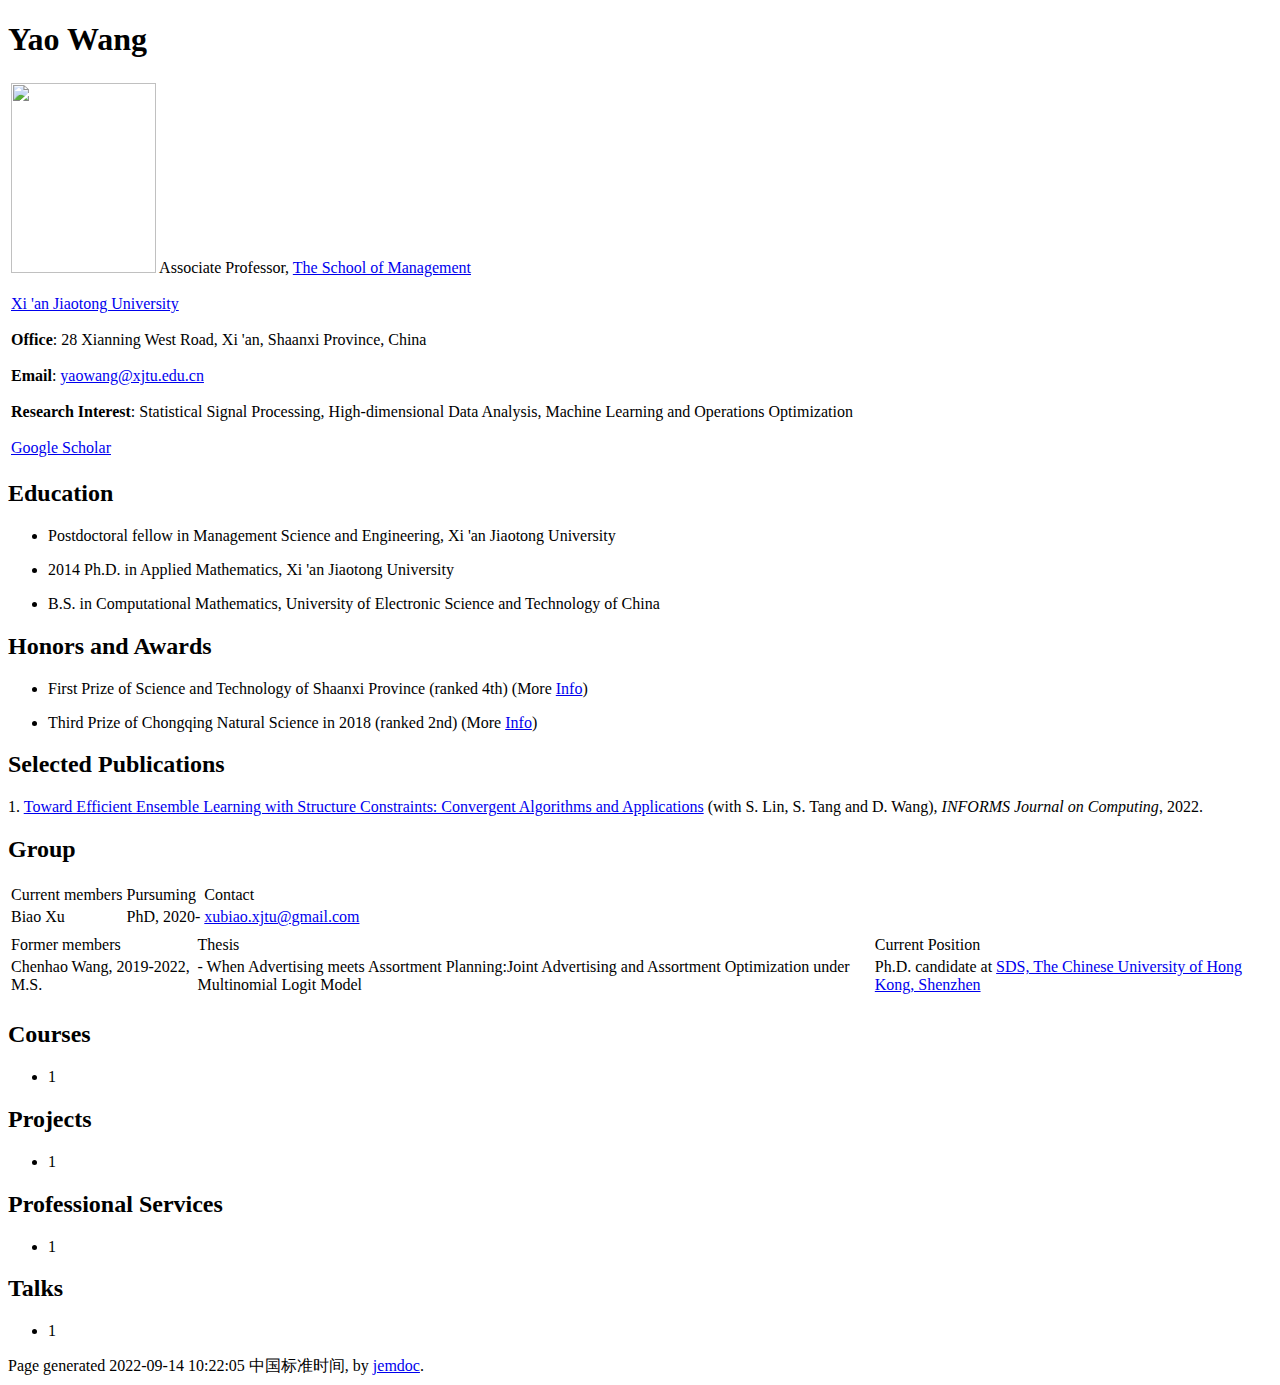
==== index.html @ 284b299f "Rename YW.html to index.html" ====
<!DOCTYPE html PUBLIC "-//W3C//DTD XHTML 1.1//EN"
  "http://www.w3.org/TR/xhtml11/DTD/xhtml11.dtd">
<html xmlns="http://www.w3.org/1999/xhtml" xml:lang="en">
<head>
<meta name="generator" content="jemdoc, see http://jemdoc.jaboc.net/" />
<meta http-equiv="Content-Type" content="text/html;charset=utf-8" />
<link rel="stylesheet" href="jemdoc.css" type="text/css" />
<title>Yao Wang</title>
</head>
<body>
<div id="layout-content">
<div id="toptitle">
<h1>Yao Wang</h1>
</div>
<table id="TABLE_Introduce">
<tr class="r1"><td class="c1"><img class="float padright10px" src="images/WY.jpg" width='145' height='190'></img>
Associate Professor, <a href="https://som.xjtu.edu.cn/">The School of Management</a> <br /><br />
<a href="http://www.xjtu.edu.cn/">Xi 'an Jiaotong University</a> <br /><br />
<b>Office</b>: 28 Xianning West Road, Xi 'an, Shaanxi Province, China <br /><br />
<b>Email</b>: <a href="mailto:yaowang@xjtu.edu.cn">yaowang@xjtu.edu.cn</a> <br /><br />
<b>Research Interest</b>: Statistical Signal Processing, High-dimensional Data Analysis,  Machine Learning and Operations Optimization <br /><br />
<a href="https://scholar.google.com.hk/citations?user=_aLM_uYAAAAJ&amp;hl=zh-CN">Google Scholar</a>
</td></tr></table>
<h2>Education</h2>
<ul>
<li><p>Postdoctoral fellow in Management Science and Engineering, Xi 'an Jiaotong University</p>
</li>
<li><p>2014 Ph.D. in Applied Mathematics, Xi 'an Jiaotong University</p>
</li>
<li><p>B.S. in Computational Mathematics, University of Electronic Science and Technology of China</p>
</li>
</ul>
<h2>Honors and Awards</h2>
<ul>
<li><p>First Prize of Science and Technology of Shaanxi Province (ranked 4th)
(More <a href="http://www.shaanxi.gov.cn/zfxxgk/fdzdgknr/zcwj/szfwj/szf/201904/t20190403_1668412.html">Info</a>)</p>
</li>
<li><p>Third Prize of Chongqing Natural Science in 2018 (ranked 2nd)
(More <a href="http://www.cq.gov.cn/zwgk/zfxxgkml/zfgb/2019/d15q/202101/t20210128_8839032.html">Info</a>)</p>
</li>
</ul>
<h2>Selected Publications</h2>
<p>1. <a href="https://pubsonline.informs.org/doi/abs/10.1287/ijoc.2022.1224">Toward Efficient Ensemble Learning with Structure Constraints:
Convergent Algorithms and Applications</a> (with S. Lin, S. Tang and D. Wang),
<i>INFORMS Journal on Computing</i>, 2022.</p>
<h2>Group</h2>
<table id="TABLE_MEMBERS">
<tr class="r1"><td class="c1">Current members </td><td class="c2"> Pursuming </td><td class="c3"> Contact </td></tr>
<tr class="r2"><td class="c1">Biao Xu </td><td class="c2"> PhD, 2020- </td><td class="c3"><a href="mailto:xubiao.xjtu@gmail.com">xubiao.xjtu@gmail.com</a></td></tr>
<tr class="r4"><td class="c1">
</td></tr></table>
<table id="TABLE_MEMBERS">
<tr class="r1"><td class="c1">Former members </td><td class="c2"> Thesis </td><td class="c3"> Current Position </td></tr>
<tr class="r2"><td class="c1">Chenhao Wang,    2019-2022, M.S. </td><td class="c2"> - When Advertising meets Assortment Planning:Joint Advertising and Assortment Optimization under Multinomial Logit Model </td><td class="c2">Ph.D. candidate at <a href="https://sds.cuhk.edu.cn/">SDS, The Chinese University of Hong Kong, Shenzhen</a></td></tr>
<tr class="r5"><td class="c1">
</td></tr></table>
<h2>Courses</h2>
<ul>
<li><p>1</p>
</li>
</ul>
<h2>Projects</h2>
<ul>
<li><p>1</p>
</li>
</ul>
<h2>Professional Services</h2>
<ul>
<li><p>1</p>
</li>
</ul>
<h2>Talks</h2>
<ul>
<li><p>1</p>
</li>
</ul>
<div id="footer">
<div id="footer-text">
Page generated 2022-09-14 10:22:05 中国标准时间, by <a href="http://jemdoc.jaboc.net/">jemdoc</a>.
</div>
</div>
</div>
</body>
</html>
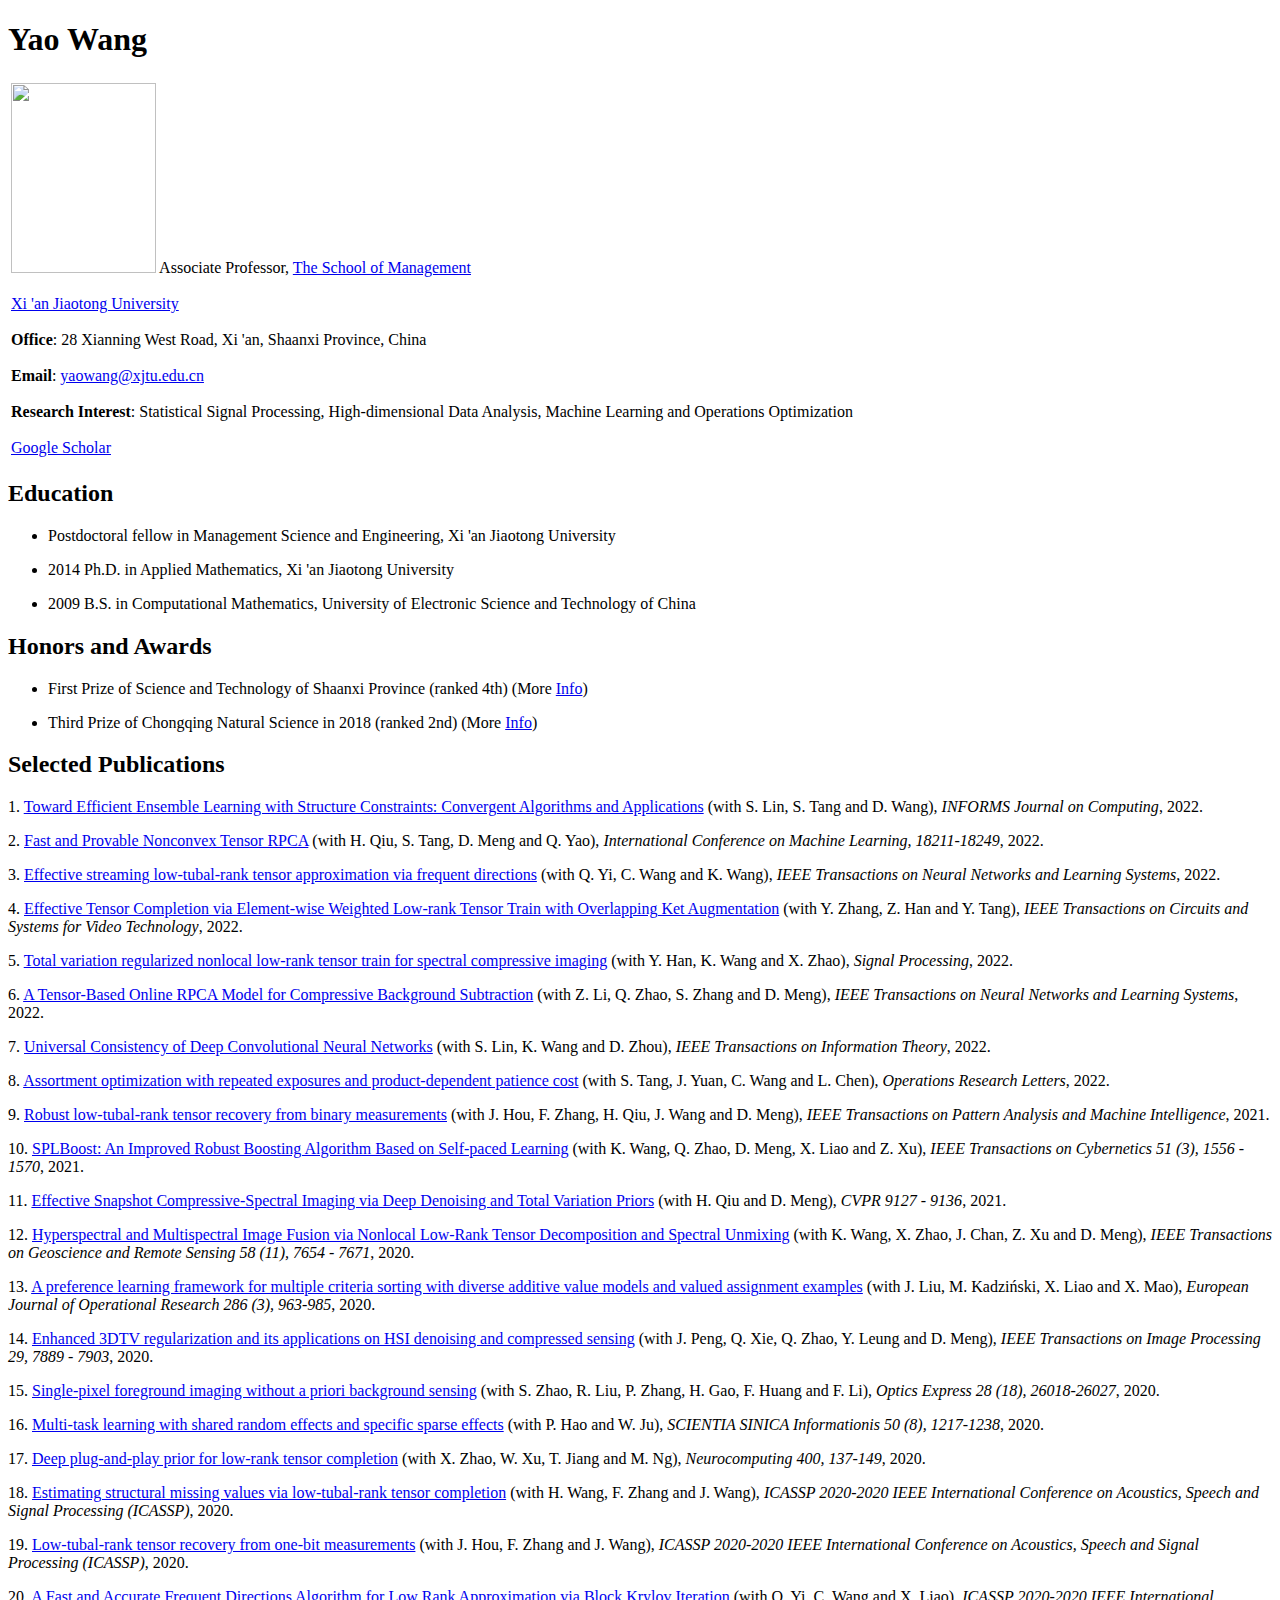
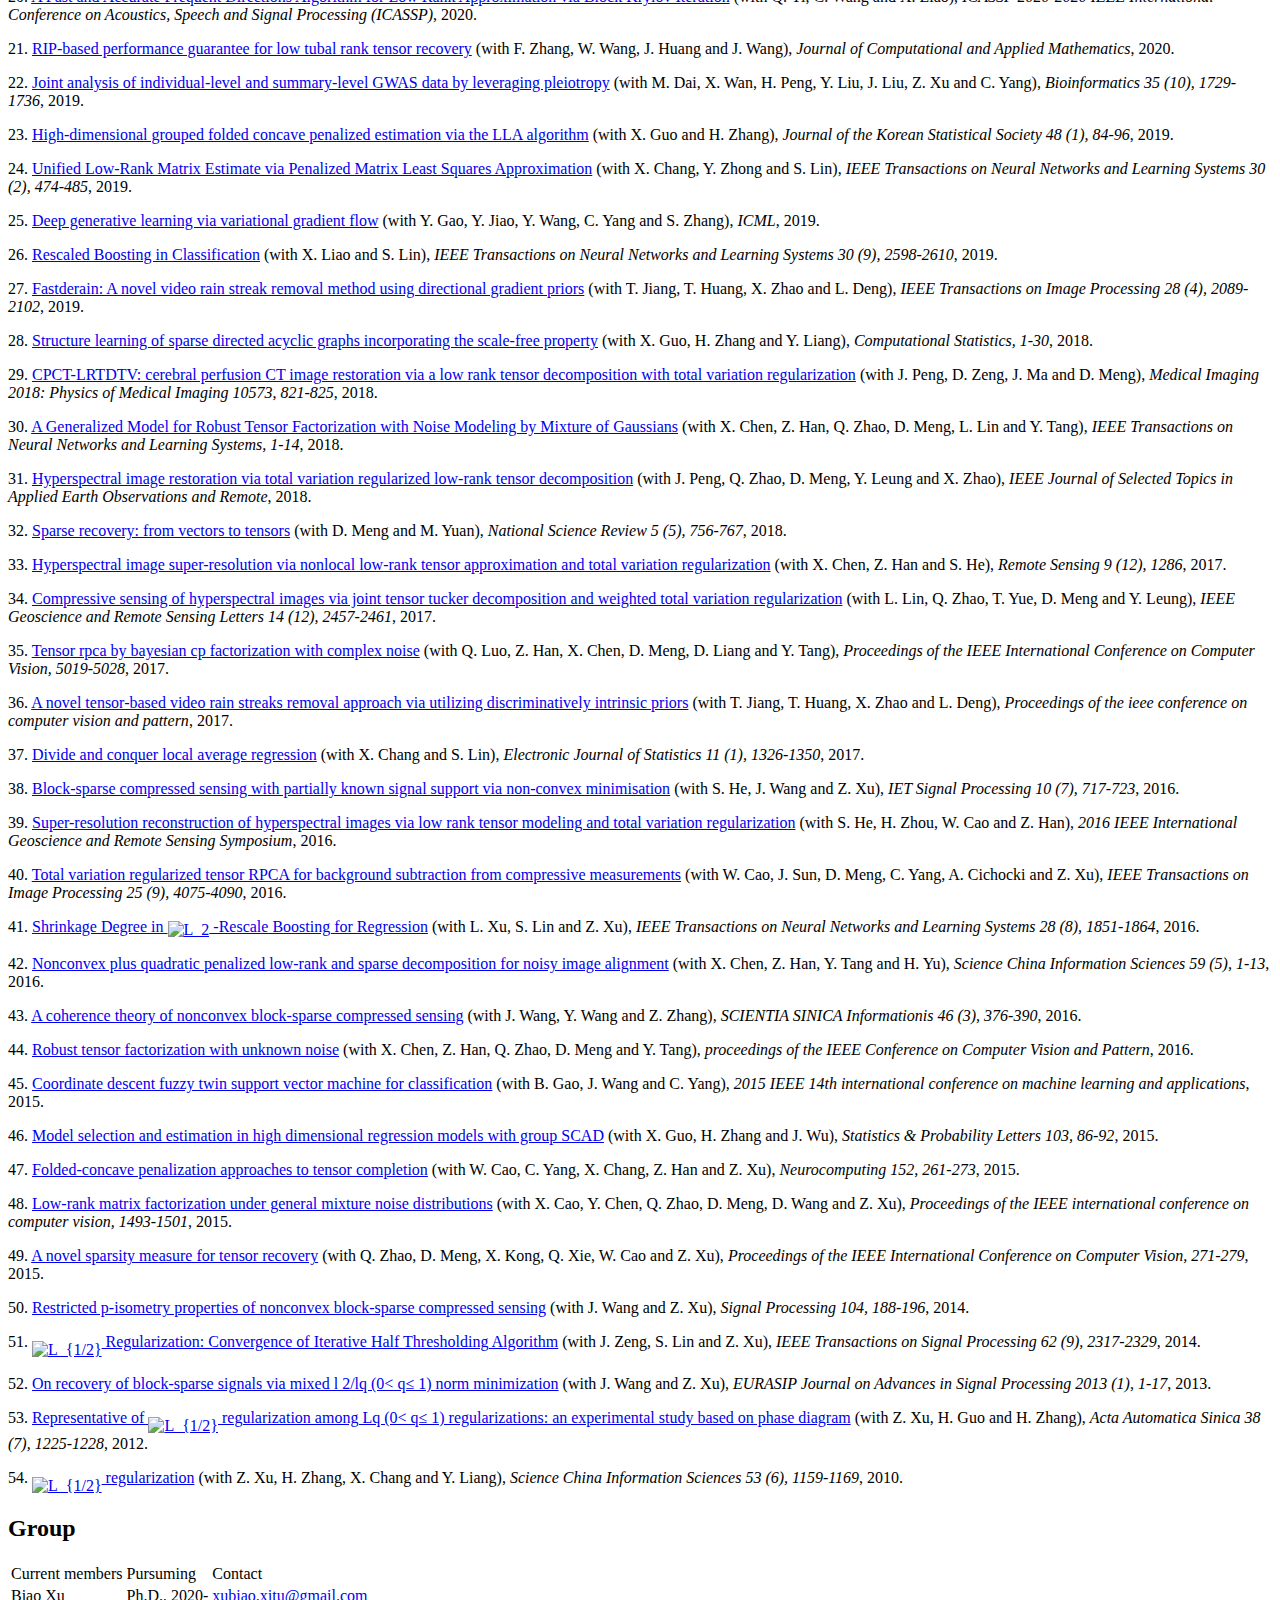
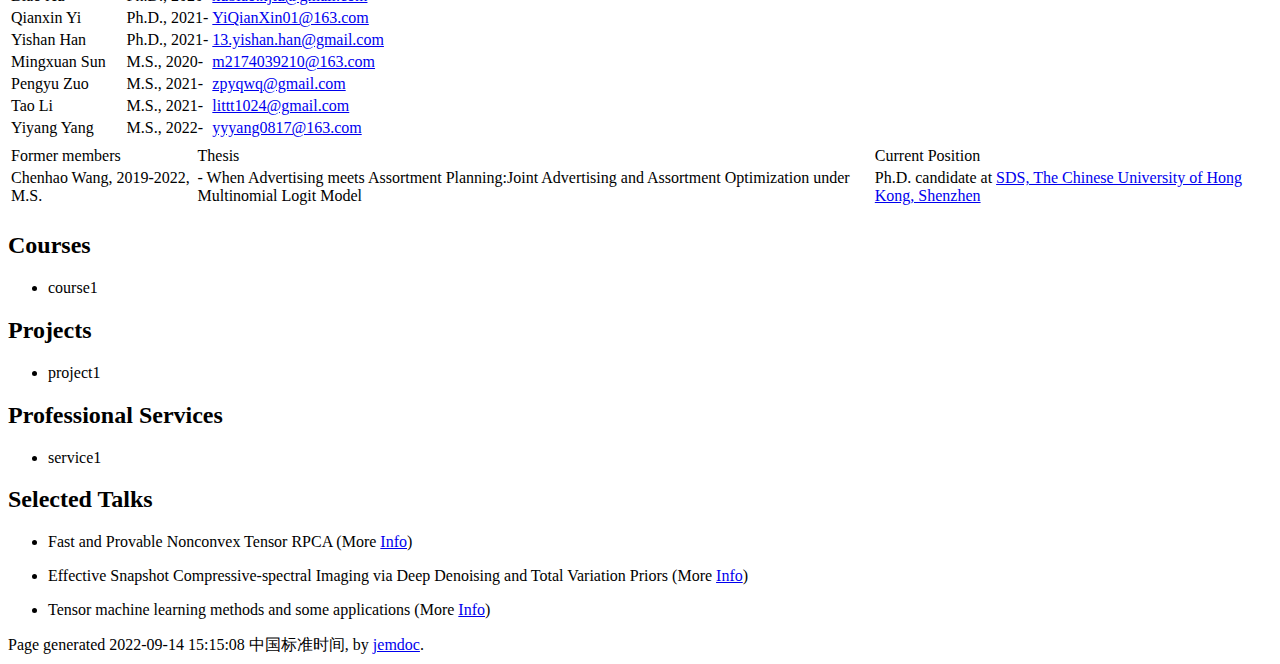
==== commit da7ae7c7: "Add files via upload" ====
--- a/index.html
+++ b/index.html
@@ -27,7 +27,7 @@
 </li>
 <li><p>2014 Ph.D. in Applied Mathematics, Xi 'an Jiaotong University</p>
 </li>
-<li><p>B.S. in Computational Mathematics, University of Electronic Science and Technology of China</p>
+<li><p>2009 B.S. in Computational Mathematics, University of Electronic Science and Technology of China</p>
 </li>
 </ul>
 <h2>Honors and Awards</h2>
@@ -43,11 +43,97 @@
 <p>1. <a href="https://pubsonline.informs.org/doi/abs/10.1287/ijoc.2022.1224">Toward Efficient Ensemble Learning with Structure Constraints:
 Convergent Algorithms and Applications</a> (with S. Lin, S. Tang and D. Wang),
 <i>INFORMS Journal on Computing</i>, 2022.</p>
+<p>2. <a href="https://proceedings.mlr.press/v162/qiu22d/qiu22d.pdf">Fast and Provable Nonconvex Tensor RPCA</a>
+(with H. Qiu, S. Tang, D. Meng and Q. Yao),
+<i>International Conference on Machine Learning, 18211-18249</i>, 2022.</p>
+<p>3. <a href="https://ieeexplore.ieee.org/abstract/document/9796147">Effective streaming low-tubal-rank tensor approximation via frequent directions</a>
+(with Q. Yi, C. Wang and K. Wang),
+<i>IEEE Transactions on Neural Networks and Learning Systems</i>, 2022.</p>
+<p>4. <a href="https://ieeexplore.ieee.org/abstract/document/9791317">Effective Tensor Completion via Element-wise Weighted
+Low-rank Tensor Train with Overlapping Ket Augmentation</a>
+(with Y. Zhang, Z. Han and Y. Tang),
+<i>IEEE Transactions on Circuits and Systems for Video Technology</i>, 2022.</p>
+<p>5. <a href="https://www.sciencedirect.com/science/article/abs/pii/S0165168422000111">Total variation regularized nonlocal low-rank tensor train
+for spectral compressive imaging</a>
+(with Y. Han, K. Wang and X. Zhao),
+<i>Signal Processing</i>, 2022.</p>
+<p>6. <a href="https://ieeexplore.ieee.org/abstract/document/9772051">A Tensor-Based Online RPCA Model for Compressive Background Subtraction</a>
+(with Z. Li, Q. Zhao, S. Zhang and D. Meng),
+<i>IEEE Transactions on Neural Networks and Learning Systems</i>, 2022.</p>
+<p>7. <a href="https://ieeexplore.ieee.org/abstract/document/9714287">Universal Consistency of Deep Convolutional Neural Networks</a>
+(with S. Lin, K. Wang and D. Zhou),
+<i>IEEE Transactions on Information Theory</i>, 2022.</p>
+<p>8. <a href="https://www.sciencedirect.com/science/article/abs/pii/S0167637721001607">Assortment optimization with repeated exposures
+and product-dependent patience cost</a>
+(with S. Tang, J. Yuan, C. Wang and L. Chen),
+<i>Operations Research Letters</i>, 2022.</p>
+<p>9. <a href="https://scholar.google.com.hk/citations?view_op=view_citation&amp;hl=zh-CN&amp;user=_aLM_uYAAAAJ&amp;sortby=pubdate&amp;citation_for_view=_aLM_uYAAAAJ:NyGDZy8z5eUC">Robust low-tubal-rank tensor recovery from binary measurements</a>
+(with J. Hou, F. Zhang, H. Qiu, J. Wang and D. Meng),
+<i>IEEE Transactions on Pattern Analysis and Machine Intelligence</i>, 2021.</p>
+<p>10. <a href="https://scholar.google.com.hk/citations?view_op=view_citation&amp;hl=zh-CN&amp;user=_aLM_uYAAAAJ&amp;sortby=pubdate&amp;citation_for_view=_aLM_uYAAAAJ:QYdC8u9Cj1oC">SPLBoost: An Improved Robust Boosting Algorithm Based on Self-paced Learning</a>
+(with K. Wang, Q. Zhao, D. Meng, X. Liao and Z. Xu),
+<i>IEEE Transactions on Cybernetics 51 (3), 1556 - 1570</i>, 2021.</p>
+<p>11. <a href="https://scholar.google.com.hk/citations?view_op=view_citation&amp;hl=zh-CN&amp;user=_aLM_uYAAAAJ&amp;sortby=pubdate&amp;citation_for_view=_aLM_uYAAAAJ:uDGL6kOW6j0C">Effective Snapshot Compressive-Spectral Imaging via Deep Denoising and Total Variation Priors</a>
+(with  H. Qiu and D. Meng),
+<i>CVPR 9127 - 9136</i>, 2021.</p>
+<p>12. <a href="https://scholar.google.com.hk/citations?view_op=view_citation&amp;hl=zh-CN&amp;user=_aLM_uYAAAAJ&amp;sortby=pubdate&amp;citation_for_view=_aLM_uYAAAAJ:0CzhzZyukY4C">Hyperspectral and Multispectral Image Fusion via Nonlocal Low-Rank Tensor Decomposition and Spectral Unmixing</a> (with K. Wang, X. Zhao, J. Chan, Z. Xu and D. Meng), <i>IEEE Transactions on Geoscience and Remote Sensing 58 (11), 7654 - 7671</i>, 2020.</p>
+<p>13. <a href="https://scholar.google.com.hk/citations?view_op=view_citation&amp;hl=zh-CN&amp;user=_aLM_uYAAAAJ&amp;sortby=pubdate&amp;citation_for_view=_aLM_uYAAAAJ:nVrZBo8bIpAC">A preference learning framework for multiple criteria sorting with diverse additive value models and valued assignment examples</a> (with J. Liu, M. Kadziński, X. Liao and X. Mao), <i>European Journal of Operational Research 286 (3), 963-985</i>, 2020.</p>
+<p>14. <a href="https://scholar.google.com.hk/citations?view_op=view_citation&amp;hl=zh-CN&amp;user=_aLM_uYAAAAJ&amp;cstart=20&amp;pagesize=80&amp;sortby=pubdate&amp;citation_for_view=_aLM_uYAAAAJ:a3BOlSfXSfwC">Enhanced 3DTV regularization and its applications on HSI denoising and compressed sensing</a> (with J. Peng, Q. Xie, Q. Zhao, Y. Leung and D. Meng), <i>IEEE Transactions on Image Processing 29, 7889 - 7903</i>, 2020.</p>
+<p>15. <a href="https://scholar.google.com.hk/citations?view_op=view_citation&amp;hl=zh-CN&amp;user=_aLM_uYAAAAJ&amp;cstart=20&amp;pagesize=80&amp;sortby=pubdate&amp;citation_for_view=_aLM_uYAAAAJ:2tRrZ1ZAMYUC">Single-pixel foreground imaging without a priori background sensing</a> (with S. Zhao, R. Liu, P. Zhang, H. Gao, F. Huang and F. Li), <i>Optics Express 28 (18), 26018-26027</i>, 2020.</p>
+<p>16. <a href="https://scholar.google.com.hk/citations?view_op=view_citation&amp;hl=zh-CN&amp;user=_aLM_uYAAAAJ&amp;cstart=20&amp;pagesize=80&amp;sortby=pubdate&amp;citation_for_view=_aLM_uYAAAAJ:sJsF-0ZLhtgC">Multi-task learning with shared random effects and specific sparse effects</a> (with P. Hao and  W. Ju), <i>SCIENTIA SINICA Informationis 50 (8), 1217-1238</i>, 2020.</p>
+<p>17. <a href="https://scholar.google.com.hk/citations?view_op=view_citation&amp;hl=zh-CN&amp;user=_aLM_uYAAAAJ&amp;cstart=20&amp;pagesize=80&amp;sortby=pubdate&amp;citation_for_view=_aLM_uYAAAAJ:8xutWZnSdmoC">Deep plug-and-play prior for low-rank tensor completion</a> (with X. Zhao, W. Xu, T. Jiang and M. Ng), <i>Neurocomputing 400, 137-149</i>, 2020.</p>
+<p>18. <a href="https://scholar.google.com.hk/citations?view_op=view_citation&amp;hl=zh-CN&amp;user=_aLM_uYAAAAJ&amp;cstart=20&amp;pagesize=80&amp;sortby=pubdate&amp;citation_for_view=_aLM_uYAAAAJ:1lhNe0rCu4AC">Estimating structural missing values via low-tubal-rank tensor completion</a> (with H. Wang, F. Zhang and J. Wang), <i>ICASSP 2020-2020 IEEE International Conference on Acoustics, Speech and Signal Processing (ICASSP)</i>, 2020.</p>
+<p>19. <a href="https://scholar.google.com.hk/citations?view_op=view_citation&amp;hl=zh-CN&amp;user=_aLM_uYAAAAJ&amp;cstart=20&amp;pagesize=80&amp;sortby=pubdate&amp;citation_for_view=_aLM_uYAAAAJ:Bg7qf7VwUHIC">Low-tubal-rank tensor recovery from one-bit measurements</a> (with J. Hou, F. Zhang and J. Wang), <i>ICASSP 2020-2020 IEEE International Conference on Acoustics, Speech and Signal Processing (ICASSP)</i>, 2020.</p>
+<p>20. <a href="https://scholar.google.com.hk/citations?view_op=view_citation&amp;hl=zh-CN&amp;user=_aLM_uYAAAAJ&amp;cstart=20&amp;pagesize=80&amp;sortby=pubdate&amp;citation_for_view=_aLM_uYAAAAJ:BJbdYPG6LGMC">A Fast and Accurate Frequent Directions Algorithm for Low Rank Approximation via Block Krylov Iteration</a> (with Q. Yi, C. Wang and X. Liao), <i>ICASSP 2020-2020 IEEE International Conference on Acoustics, Speech and Signal Processing (ICASSP)</i>, 2020.</p>
+<p>21. <a href="https://scholar.google.com.hk/citations?view_op=view_citation&amp;hl=zh-CN&amp;user=_aLM_uYAAAAJ&amp;cstart=20&amp;pagesize=80&amp;sortby=pubdate&amp;citation_for_view=_aLM_uYAAAAJ:Ehil0879vHcC">RIP-based performance guarantee for low tubal rank tensor recovery</a> (with F. Zhang, W. Wang, J. Huang and J. Wang), <i>Journal of Computational and Applied Mathematics</i>, 2020.</p>
+<p>22. <a href="https://scholar.google.com.hk/citations?view_op=view_citation&amp;hl=zh-CN&amp;user=_aLM_uYAAAAJ&amp;cstart=20&amp;pagesize=80&amp;sortby=pubdate&amp;citation_for_view=_aLM_uYAAAAJ:r_AWSJRzSzQC">Joint analysis of individual-level and summary-level GWAS data by leveraging pleiotropy</a> (with M. Dai, X. Wan, H. Peng, Y. Liu, J. Liu, Z. Xu and C. Yang), <i>Bioinformatics 35 (10), 1729-1736</i>, 2019.</p>
+<p>23. <a href="https://scholar.google.com.hk/citations?view_op=view_citation&amp;hl=zh-CN&amp;user=_aLM_uYAAAAJ&amp;cstart=20&amp;pagesize=80&amp;sortby=pubdate&amp;citation_for_view=_aLM_uYAAAAJ:F9fV5C73w3QC">High-dimensional grouped folded concave penalized estimation via the LLA algorithm</a> (with X. Guo and H. Zhang), <i>Journal of the Korean Statistical Society 48 (1), 84-96</i>, 2019.</p>
+<p>24. <a href="https://scholar.google.com.hk/citations?view_op=view_citation&amp;hl=zh-CN&amp;user=_aLM_uYAAAAJ&amp;cstart=20&amp;pagesize=80&amp;sortby=pubdate&amp;citation_for_view=_aLM_uYAAAAJ:yqoGN6RLRZoC">Unified Low-Rank Matrix Estimate via Penalized Matrix Least Squares Approximation</a> (with X. Chang, Y. Zhong and S. Lin), <i>IEEE Transactions on Neural Networks and Learning Systems 30 (2), 474-485</i>, 2019.</p>
+<p>25. <a href="https://scholar.google.com.hk/citations?view_op=view_citation&amp;hl=zh-CN&amp;user=_aLM_uYAAAAJ&amp;cstart=20&amp;pagesize=80&amp;sortby=pubdate&amp;citation_for_view=_aLM_uYAAAAJ:AHdEip9mkN0C">Deep generative learning via variational gradient flow</a> (with Y. Gao, Y. Jiao, Y. Wang, C. Yang and S. Zhang), <i>ICML</i>, 2019.</p>
+<p>26. <a href="https://scholar.google.com.hk/citations?view_op=view_citation&amp;hl=zh-CN&amp;user=_aLM_uYAAAAJ&amp;cstart=20&amp;pagesize=80&amp;sortby=pubdate&amp;citation_for_view=_aLM_uYAAAAJ:P7Ujq4OLJYoC">Rescaled Boosting in Classification</a> (with X. Liao and S. Lin), <i>IEEE Transactions on Neural Networks and Learning Systems 30 (9), 2598-2610</i>, 2019.</p>
+<p>27. <a href="https://scholar.google.com.hk/citations?view_op=view_citation&amp;hl=zh-CN&amp;user=_aLM_uYAAAAJ&amp;cstart=20&amp;pagesize=80&amp;sortby=pubdate&amp;citation_for_view=_aLM_uYAAAAJ:KbBQZpvPDL4C">Fastderain: A novel video rain streak removal method using directional gradient priors</a> (with T. Jiang, T. Huang, X. Zhao and L. Deng), <i>IEEE Transactions on Image Processing 28 (4), 2089-2102</i>, 2019.</p>
+<p>28. <a href="https://scholar.google.com.hk/citations?view_op=view_citation&amp;hl=zh-CN&amp;user=_aLM_uYAAAAJ&amp;cstart=20&amp;pagesize=80&amp;sortby=pubdate&amp;citation_for_view=_aLM_uYAAAAJ:OP4eGU-M3BUC">Structure learning of sparse directed acyclic graphs incorporating the scale-free property</a> (with X. Guo, H. Zhang and Y. Liang), <i>Computational Statistics, 1-30</i>, 2018.</p>
+<p>29. <a href="https://scholar.google.com.hk/citations?view_op=view_citation&amp;hl=zh-CN&amp;user=_aLM_uYAAAAJ&amp;cstart=20&amp;pagesize=80&amp;sortby=pubdate&amp;citation_for_view=_aLM_uYAAAAJ:yMeIxYmEMEAC">CPCT-LRTDTV: cerebral perfusion CT image restoration via a low rank tensor decomposition with total variation regularization</a> (with J. Peng, D. Zeng, J. Ma and D. Meng), <i>Medical Imaging 2018: Physics of Medical Imaging 10573, 821-825</i>, 2018.</p>
+<p>30. <a href="https://scholar.google.com.hk/citations?view_op=view_citation&amp;hl=zh-CN&amp;user=_aLM_uYAAAAJ&amp;cstart=20&amp;pagesize=80&amp;sortby=pubdate&amp;citation_for_view=_aLM_uYAAAAJ:fFSKOagxvKUC">A Generalized Model for Robust Tensor Factorization with Noise Modeling by Mixture of Gaussians</a> (with X. Chen, Z. Han, Q. Zhao, D. Meng, L. Lin and Y. Tang), <i>IEEE Transactions on Neural Networks and Learning Systems, 1-14</i>, 2018.</p>
+<p>31. <a href="https://scholar.google.com.hk/citations?view_op=view_citation&amp;hl=zh-CN&amp;user=_aLM_uYAAAAJ&amp;cstart=20&amp;pagesize=80&amp;sortby=pubdate&amp;citation_for_view=_aLM_uYAAAAJ:HeT0ZceujKMC">Hyperspectral image restoration via total variation regularized low-rank tensor decomposition</a> (with J. Peng, Q. Zhao, D. Meng, Y. Leung and X. Zhao), <i>IEEE Journal of Selected Topics in Applied Earth Observations and Remote</i>, 2018.</p>
+<p>32. <a href="https://scholar.google.com.hk/citations?view_op=view_citation&amp;hl=zh-CN&amp;user=_aLM_uYAAAAJ&amp;cstart=20&amp;pagesize=80&amp;sortby=pubdate&amp;citation_for_view=_aLM_uYAAAAJ:HIFyuExEbWQC">Sparse recovery: from vectors to tensors</a> (with D. Meng and M. Yuan), <i>National Science Review 5 (5), 756-767</i>, 2018.</p>
+<p>33. <a href="https://scholar.google.com.hk/citations?view_op=view_citation&amp;hl=zh-CN&amp;user=_aLM_uYAAAAJ&amp;cstart=20&amp;pagesize=80&amp;sortby=pubdate&amp;citation_for_view=_aLM_uYAAAAJ:ODE9OILHJdcC">Hyperspectral image super-resolution via nonlocal low-rank tensor approximation and total variation regularization</a> (with X. Chen, Z. Han and S. He), <i>Remote Sensing 9 (12), 1286</i>, 2017.</p>
+<p>34. <a href="https://scholar.google.com.hk/citations?view_op=view_citation&amp;hl=zh-CN&amp;user=_aLM_uYAAAAJ&amp;cstart=20&amp;pagesize=80&amp;sortby=pubdate&amp;citation_for_view=_aLM_uYAAAAJ:bKqednn6t2AC">Compressive sensing of hyperspectral images via joint tensor tucker decomposition and weighted total variation regularization</a> (with L. Lin, Q. Zhao, T. Yue, D. Meng and Y. Leung), <i>IEEE Geoscience and Remote Sensing Letters 14 (12), 2457-2461</i>, 2017.</p>
+<p>35. <a href="https://scholar.google.com.hk/citations?view_op=view_citation&amp;hl=zh-CN&amp;user=_aLM_uYAAAAJ&amp;cstart=20&amp;pagesize=80&amp;sortby=pubdate&amp;citation_for_view=_aLM_uYAAAAJ:HtS1dXgVpQUC">Tensor rpca by bayesian cp factorization with complex noise</a> (with Q. Luo, Z. Han, X. Chen, D. Meng, D. Liang and Y. Tang), <i>Proceedings of the IEEE International Conference on Computer Vision, 5019-5028</i>, 2017.</p>
+<p>36. <a href="https://scholar.google.com.hk/citations?view_op=view_citation&amp;hl=zh-CN&amp;user=_aLM_uYAAAAJ&amp;cstart=20&amp;pagesize=80&amp;sortby=pubdate&amp;citation_for_view=_aLM_uYAAAAJ:mNrWkgRL2YcC">A novel tensor-based video rain streaks removal approach via utilizing discriminatively intrinsic priors</a> (with T. Jiang, T. Huang, X. Zhao and L. Deng), <i>Proceedings of the ieee conference on computer vision and pattern</i>, 2017.</p>
+<p>37. <a href="https://scholar.google.com.hk/citations?view_op=view_citation&amp;hl=zh-CN&amp;user=_aLM_uYAAAAJ&amp;cstart=20&amp;pagesize=80&amp;sortby=pubdate&amp;citation_for_view=_aLM_uYAAAAJ:OTTXONDVkokC">Divide and conquer local average regression</a> (with X. Chang and S. Lin), <i>Electronic Journal of Statistics 11 (1), 1326-1350</i>, 2017.</p>
+<p>38. <a href="https://scholar.google.com.hk/citations?view_op=view_citation&amp;hl=zh-CN&amp;user=_aLM_uYAAAAJ&amp;cstart=20&amp;pagesize=80&amp;sortby=pubdate&amp;citation_for_view=_aLM_uYAAAAJ:WJVC3Jt7v1AC">Block‐sparse compressed sensing with partially known signal support via non‐convex minimisation</a> (with S. He, J. Wang and Z. Xu), <i>IET Signal Processing 10 (7), 717-723</i>, 2016.</p>
+<p>39. <a href="https://scholar.google.com.hk/citations?view_op=view_citation&amp;hl=zh-CN&amp;user=_aLM_uYAAAAJ&amp;cstart=20&amp;pagesize=80&amp;sortby=pubdate&amp;citation_for_view=_aLM_uYAAAAJ:DUooU5lO8OsC">Super-resolution reconstruction of hyperspectral images via low rank tensor modeling and total variation regularization</a> (with S. He, H. Zhou, W. Cao and Z. Han), <i>2016 IEEE International Geoscience and Remote Sensing Symposium</i>, 2016.</p>
+<p>40. <a href="https://scholar.google.com.hk/citations?view_op=view_citation&amp;hl=zh-CN&amp;user=_aLM_uYAAAAJ&amp;cstart=20&amp;pagesize=80&amp;sortby=pubdate&amp;citation_for_view=_aLM_uYAAAAJ:sNmaIFBj_lkC">Total variation regularized tensor RPCA for background subtraction from compressive measurements</a> (with W. Cao, J. Sun, D. Meng, C. Yang, A. Cichocki and Z. Xu), <i>IEEE Transactions on Image Processing 25 (9), 4075-4090</i>, 2016.</p>
+<p>41. <a href="https://scholar.google.com.hk/citations?view_op=view_citation&amp;hl=zh-CN&amp;user=_aLM_uYAAAAJ&amp;cstart=20&amp;pagesize=80&amp;sortby=pubdate&amp;citation_for_view=_aLM_uYAAAAJ:3htObqc8RwsC">Shrinkage Degree in <img class="eq" src="eqs/6730268439599474856-130.png" alt="L_2" style="vertical-align: -3px" /> -Rescale Boosting for Regression</a> (with L. Xu, S. Lin and Z. Xu), <i>IEEE Transactions on Neural Networks and Learning Systems 28 (8), 1851-1864</i>, 2016.</p>
+<p>42. <a href="https://scholar.google.com.hk/citations?view_op=view_citation&amp;hl=zh-CN&amp;user=_aLM_uYAAAAJ&amp;cstart=20&amp;pagesize=80&amp;sortby=pubdate&amp;citation_for_view=_aLM_uYAAAAJ:2VqYfGB8ITEC">Nonconvex plus quadratic penalized low-rank and sparse decomposition for noisy image alignment</a> (with X. Chen, Z. Han, Y. Tang and H. Yu), <i>Science China Information Sciences 59 (5), 1-13</i>, 2016.</p>
+<p>43. <a href="https://scholar.google.com.hk/citations?view_op=view_citation&amp;hl=zh-CN&amp;user=_aLM_uYAAAAJ&amp;cstart=20&amp;pagesize=80&amp;sortby=pubdate&amp;citation_for_view=_aLM_uYAAAAJ:_OXeSy2IsFwC">A coherence theory of nonconvex block-sparse compressed sensing</a> (with  J. Wang, Y. Wang and Z. Zhang), <i>SCIENTIA SINICA Informationis 46 (3), 376-390</i>, 2016.</p>
+<p>44. <a href="https://scholar.google.com.hk/citations?view_op=view_citation&amp;hl=zh-CN&amp;user=_aLM_uYAAAAJ&amp;cstart=20&amp;pagesize=80&amp;sortby=pubdate&amp;citation_for_view=_aLM_uYAAAAJ:_5tno0g5mFcC">Robust tensor factorization with unknown noise</a> (with X. Chen, Z. Han,  Q. Zhao, D. Meng and Y. Tang), <i>proceedings of the IEEE Conference on Computer Vision and Pattern</i>, 2016.</p>
+<p>45. <a href="https://scholar.google.com.hk/citations?view_op=view_citation&amp;hl=zh-CN&amp;user=_aLM_uYAAAAJ&amp;cstart=20&amp;pagesize=80&amp;sortby=pubdate&amp;citation_for_view=_aLM_uYAAAAJ:cWzG1nlazyYC">Coordinate descent fuzzy twin support vector machine for classification</a> (with B. Gao, J. Wang and C. Yang), <i>2015 IEEE 14th international conference on machine learning and applications</i>, 2015.</p>
+<p>46. <a href="https://scholar.google.com.hk/citations?view_op=view_citation&amp;hl=zh-CN&amp;user=_aLM_uYAAAAJ&amp;cstart=20&amp;pagesize=80&amp;sortby=pubdate&amp;citation_for_view=_aLM_uYAAAAJ:mlAyqtXpCwEC">Model selection and estimation in high dimensional regression models with group SCAD</a> (with X. Guo, H. Zhang and J. Wu), <i>Statistics &amp; Probability Letters 103, 86-92</i>, 2015.</p>
+<p>47. <a href="https://scholar.google.com.hk/citations?view_op=view_citation&amp;hl=zh-CN&amp;user=_aLM_uYAAAAJ&amp;cstart=20&amp;pagesize=80&amp;sortby=pubdate&amp;citation_for_view=_aLM_uYAAAAJ:XvxMoLDsR5gC">Folded-concave penalization approaches to tensor completion</a> (with W. Cao, C. Yang, X. Chang, Z. Han and Z. Xu), <i>Neurocomputing 152, 261-273</i>, 2015.</p>
+<p>48. <a href="https://scholar.google.com.hk/citations?view_op=view_citation&amp;hl=zh-CN&amp;user=_aLM_uYAAAAJ&amp;cstart=20&amp;pagesize=80&amp;sortby=pubdate&amp;citation_for_view=_aLM_uYAAAAJ:6ZxmRoH8BuwC">Low-rank matrix factorization under general mixture noise distributions</a> (with X. Cao, Y. Chen, Q. Zhao, D. Meng, D. Wang and Z. Xu), <i>Proceedings of the IEEE international conference on computer vision, 1493-1501</i>, 2015.</p>
+<p>49. <a href="https://scholar.google.com.hk/citations?view_op=view_citation&amp;hl=zh-CN&amp;user=_aLM_uYAAAAJ&amp;cstart=20&amp;pagesize=80&amp;sortby=pubdate&amp;citation_for_view=_aLM_uYAAAAJ:umqufdRvDiIC">A novel sparsity measure for tensor recovery</a> (with Q. Zhao, D. Meng, X. Kong, Q. Xie, W. Cao and Z. Xu), <i>Proceedings of the IEEE International Conference on Computer Vision, 271-279</i>, 2015.</p>
+<p>50. <a href="https://scholar.google.com.hk/citations?view_op=view_citation&amp;hl=zh-CN&amp;user=_aLM_uYAAAAJ&amp;cstart=20&amp;pagesize=80&amp;sortby=pubdate&amp;citation_for_view=_aLM_uYAAAAJ:4hFrxpcac9AC">Restricted p-isometry properties of nonconvex block-sparse compressed sensing</a> (with J. Wang and Z. Xu), <i>Signal Processing 104, 188-196</i>, 2014.</p>
+<p>51. <a href="https://scholar.google.com.hk/citations?view_op=view_citation&amp;hl=zh-CN&amp;user=_aLM_uYAAAAJ&amp;cstart=20&amp;pagesize=80&amp;sortby=pubdate&amp;citation_for_view=_aLM_uYAAAAJ:NXb4pA-qfm4C"><img class="eq" src="eqs/3718329215160812686-130.png" alt="L_{1/2}" style="vertical-align: -8px" /> Regularization: Convergence of Iterative Half Thresholding Algorithm</a>
+(with J. Zeng, S. Lin and Z. Xu),
+<i>IEEE Transactions on Signal Processing 62 (9), 2317-2329</i>, 2014.</p>
+<p>52. <a href="https://scholar.google.com.hk/citations?view_op=view_citation&amp;hl=zh-CN&amp;user=_aLM_uYAAAAJ&amp;cstart=20&amp;pagesize=80&amp;sortby=pubdate&amp;citation_for_view=_aLM_uYAAAAJ:a9-T7VOCCH8C">On recovery of block-sparse signals via mixed l 2/lq (0&lt; q≤ 1) norm minimization</a> (with J. Wang and Z. Xu), <i>EURASIP Journal on Advances in Signal Processing 2013 (1), 1-17</i>, 2013.</p>
+<p>53. <a href="https://scholar.google.com.hk/citations?view_op=view_citation&amp;hl=zh-CN&amp;user=_aLM_uYAAAAJ&amp;cstart=20&amp;pagesize=80&amp;sortby=pubdate&amp;citation_for_view=_aLM_uYAAAAJ:6yz0xqPARnAC">Representative of <img class="eq" src="eqs/3718329215160812686-130.png" alt="L_{1/2}" style="vertical-align: -8px" /> regularization among Lq (0&lt; q≤ 1) regularizations: an experimental study based on phase diagram</a> (with Z. Xu, H. Guo and H. Zhang), <i>Acta Automatica Sinica 38 (7), 1225-1228</i>, 2012.</p>
+<p>54. <a href="https://scholar.google.com.hk/citations?view_op=view_citation&amp;hl=zh-CN&amp;user=_aLM_uYAAAAJ&amp;cstart=20&amp;pagesize=80&amp;sortby=pubdate&amp;citation_for_view=_aLM_uYAAAAJ:0izLItjtcgwC"><img class="eq" src="eqs/3718329215160812686-130.png" alt="L_{1/2}" style="vertical-align: -8px" /> regularization</a>
+(with Z. Xu, H. Zhang, X. Chang and Y. Liang),
+<i>Science China Information Sciences 53 (6), 1159-1169</i>, 2010.</p>
 <h2>Group</h2>
 <table id="TABLE_MEMBERS">
 <tr class="r1"><td class="c1">Current members </td><td class="c2"> Pursuming </td><td class="c3"> Contact </td></tr>
-<tr class="r2"><td class="c1">Biao Xu </td><td class="c2"> PhD, 2020- </td><td class="c3"><a href="mailto:xubiao.xjtu@gmail.com">xubiao.xjtu@gmail.com</a></td></tr>
-<tr class="r4"><td class="c1">
+<tr class="r2"><td class="c1">Biao Xu </td><td class="c2"> Ph.D., 2020- </td><td class="c3"><a href="mailto:xubiao.xjtu@gmail.com">xubiao.xjtu@gmail.com</a></td></tr>
+<tr class="r4"><td class="c1">Qianxin Yi </td><td class="c2"> Ph.D., 2021- </td><td class="c3"><a href="mailto:YiQianXin01@163.com">YiQianXin01@163.com</a></td></tr>
+<tr class="r6"><td class="c1">Yishan Han </td><td class="c2"> Ph.D., 2021- </td><td class="c3"><a href="mailto:13.yishan.han@gmail.com">13.yishan.han@gmail.com</a></td></tr>
+<tr class="r8"><td class="c1">Mingxuan Sun </td><td class="c2"> M.S., 2020- </td><td class="c3"><a href="mailto:m2174039210@163.com">m2174039210@163.com</a></td></tr>
+<tr class="r10"><td class="c1">Pengyu Zuo </td><td class="c2"> M.S., 2021- </td><td class="c3"><a href="mailto:zpyqwq@gmail.com">zpyqwq@gmail.com</a></td></tr>
+<tr class="r12"><td class="c1">Tao Li </td><td class="c2"> M.S., 2021- </td><td class="c3"><a href="mailto:littt1024@gmail.com">littt1024@gmail.com</a></td></tr>
+<tr class="r14"><td class="c1">Yiyang Yang </td><td class="c2"> M.S., 2022- </td><td class="c3"><a href="mailto:yyyang0817@163.com">yyyang0817@163.com</a></td></tr>
+<tr class="r16"><td class="c1">
 </td></tr></table>
 <table id="TABLE_MEMBERS">
 <tr class="r1"><td class="c1">Former members </td><td class="c2"> Thesis </td><td class="c3"> Current Position </td></tr>
@@ -56,27 +142,32 @@
 </td></tr></table>
 <h2>Courses</h2>
 <ul>
-<li><p>1</p>
+<li><p>course1</p>
 </li>
 </ul>
 <h2>Projects</h2>
 <ul>
-<li><p>1</p>
+<li><p>project1</p>
 </li>
 </ul>
 <h2>Professional Services</h2>
 <ul>
-<li><p>1</p>
+<li><p>service1</p>
 </li>
 </ul>
-<h2>Talks</h2>
+<h2>Selected Talks</h2>
 <ul>
-<li><p>1</p>
+<li><p>Fast and Provable Nonconvex Tensor RPCA (More <a href="http://aisle.hzau.edu.cn/info/1098/1492.htm">Info</a>)</p>
+</li>
+<li><p>Effective Snapshot Compressive-spectral Imaging via Deep Denoising and Total Variation Priors
+(More <a href="http://tmcc.whu.edu.cn/info/1102/1624.htm">Info</a>)</p>
+</li>
+<li><p>Tensor machine learning methods and some applications (More <a href="http://som.xjtu.edu.cn/info/1056/3818.htm">Info</a>)</p>
 </li>
 </ul>
 <div id="footer">
 <div id="footer-text">
-Page generated 2022-09-14 10:22:05 中国标准时间, by <a href="http://jemdoc.jaboc.net/">jemdoc</a>.
+Page generated 2022-09-14 15:15:08 中国标准时间, by <a href="http://jemdoc.jaboc.net/">jemdoc</a>.
 </div>
 </div>
 </div>
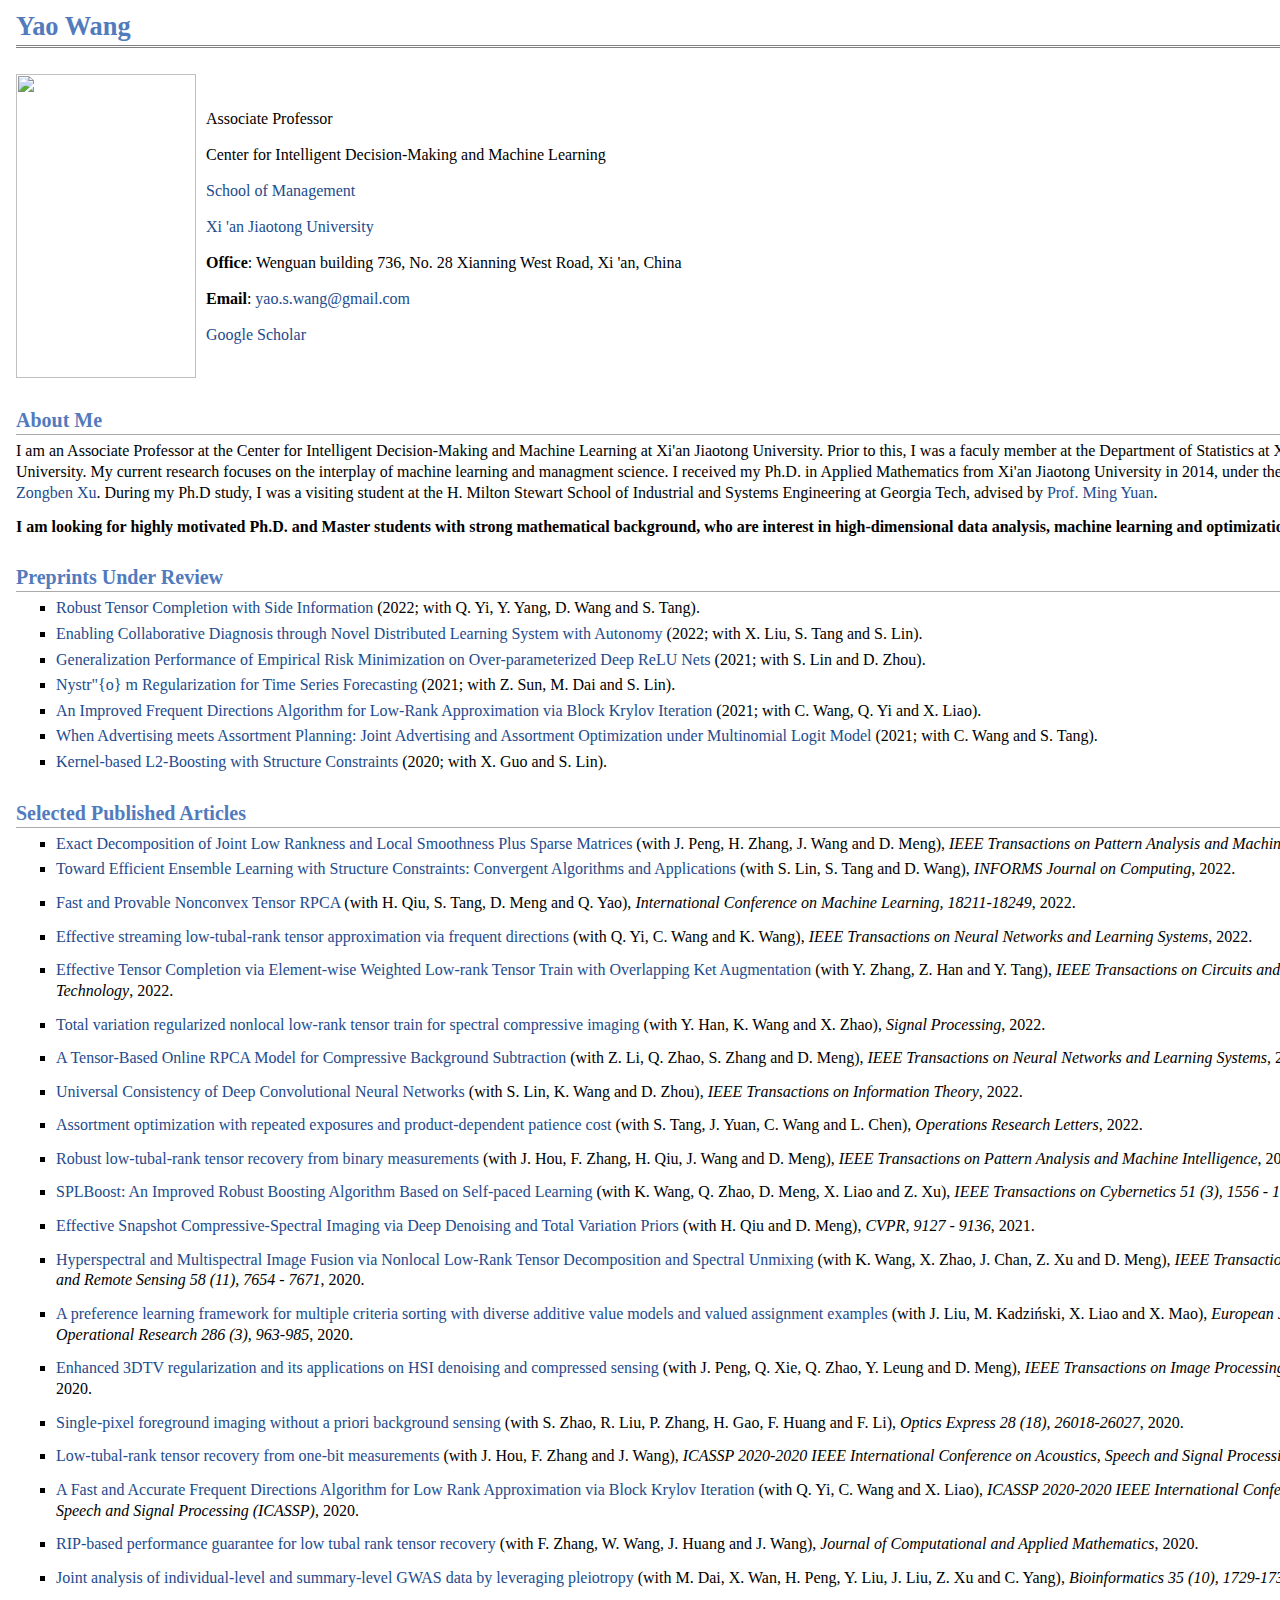
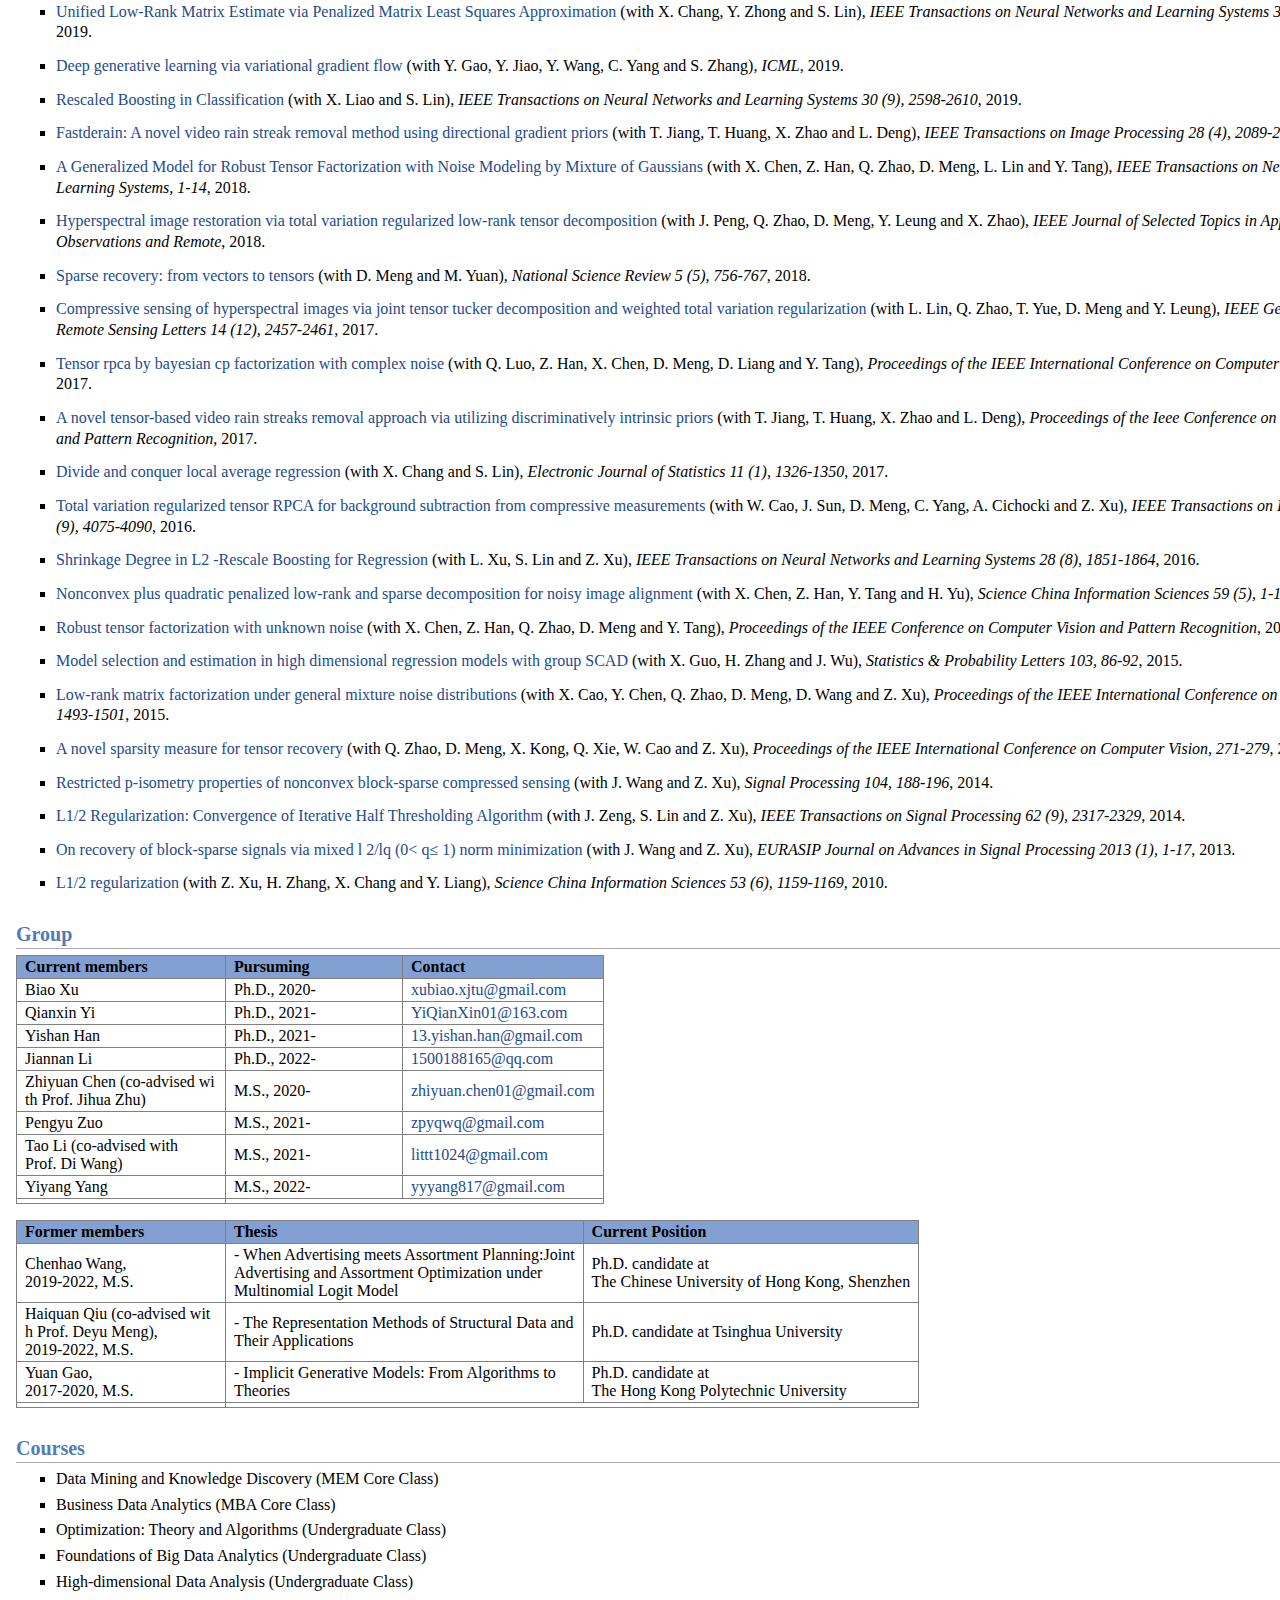
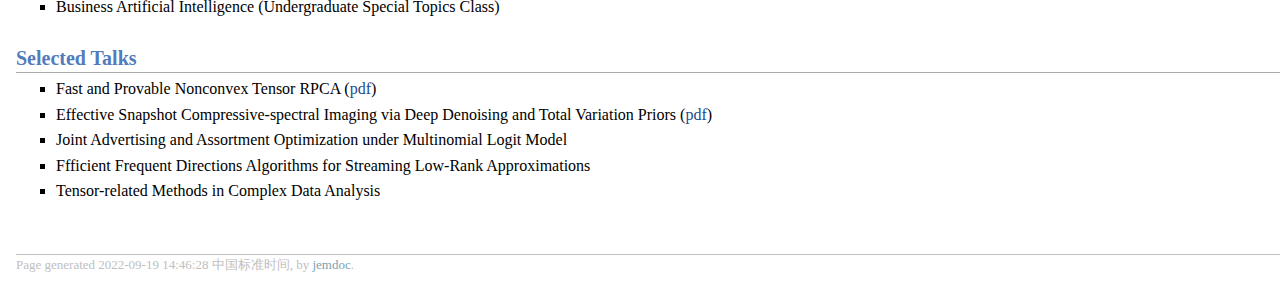
==== commit 75738a1d: "Add files via upload" ====
--- a/index.html
+++ b/index.html
@@ -13,161 +13,296 @@
 <h1>Yao Wang</h1>
 </div>
 <table id="TABLE_Introduce">
-<tr class="r1"><td class="c1"><img class="float padright10px" src="images/WY.jpg" width='145' height='190'></img>
-Associate Professor, <a href="https://som.xjtu.edu.cn/">The School of Management</a> <br /><br />
+<tr class="r1"><td class="c1"><img class="float padright10px" src="images/wy3.png" width='180' height='304'></img><br /><br />
+Associate Professor <br /><br />
+Center for Intelligent Decision-Making and Machine Learning <br /><br />
+<a href="https://som.xjtu.edu.cn/">School of Management</a> <br /><br />
 <a href="http://www.xjtu.edu.cn/">Xi 'an Jiaotong University</a> <br /><br />
-<b>Office</b>: 28 Xianning West Road, Xi 'an, Shaanxi Province, China <br /><br />
-<b>Email</b>: <a href="mailto:yaowang@xjtu.edu.cn">yaowang@xjtu.edu.cn</a> <br /><br />
-<b>Research Interest</b>: Statistical Signal Processing, High-dimensional Data Analysis,  Machine Learning and Operations Optimization <br /><br />
+<b>Office</b>: Wenguan building 736, No. 28 Xianning West Road, Xi 'an, China <br /><br />
+<b>Email</b>: <a href="mailto:yao.s.wang@gmail.com">yao.s.wang@gmail.com</a> <br /><br />
 <a href="https://scholar.google.com.hk/citations?user=_aLM_uYAAAAJ&amp;hl=zh-CN">Google Scholar</a>
 </td></tr></table>
-<h2>Education</h2>
-<ul>
-<li><p>Postdoctoral fellow in Management Science and Engineering, Xi 'an Jiaotong University</p>
-</li>
-<li><p>2014 Ph.D. in Applied Mathematics, Xi 'an Jiaotong University</p>
-</li>
-<li><p>2009 B.S. in Computational Mathematics, University of Electronic Science and Technology of China</p>
-</li>
-</ul>
-<h2>Honors and Awards</h2>
-<ul>
-<li><p>First Prize of Science and Technology of Shaanxi Province (ranked 4th)
-(More <a href="http://www.shaanxi.gov.cn/zfxxgk/fdzdgknr/zcwj/szfwj/szf/201904/t20190403_1668412.html">Info</a>)</p>
-</li>
-<li><p>Third Prize of Chongqing Natural Science in 2018 (ranked 2nd)
-(More <a href="http://www.cq.gov.cn/zwgk/zfxxgkml/zfgb/2019/d15q/202101/t20210128_8839032.html">Info</a>)</p>
-</li>
-</ul>
-<h2>Selected Publications</h2>
-<p>1. <a href="https://pubsonline.informs.org/doi/abs/10.1287/ijoc.2022.1224">Toward Efficient Ensemble Learning with Structure Constraints:
+<h2>About Me</h2>
+<p>I am an Associate Professor at the Center for Intelligent Decision-Making and Machine Learning 
+at Xi'an Jiaotong University. Prior to this, I was a faculy member at the Department of Statistics 
+at Xi'an Jiaotong University.  My current research focuses on the interplay of machine learning 
+and managment science. I received my Ph.D. in Applied Mathematics from Xi'an Jiaotong University in 2014, under the supervision of <a href="https://gr.xjtu.edu.cn/en/web/zbxu">Prof. Zongben Xu</a>. 
+During my Ph.D study, I was a visiting student at the H. Milton Stewart School of Industrial and Systems Engineering at Georgia Tech, advised by <a href="http://www.columbia.edu/~my2550/">Prof. Ming Yuan</a>.</p>
+<p><b>I am looking for highly motivated Ph.D. and Master students with strong mathematical background, who are interest in high-dimensional data analysis, machine learning and optimization.</b></p>
+<h2>Preprints Under Review</h2>
+<ul>
+<li><p><a href="https://papers.ssrn.com/sol3/papers.cfm?abstract_id=4133647">Robust Tensor Completion with Side Information</a>
+(2022; with Q. Yi, Y. Yang, D. Wang and S. Tang).</p>
+</li>
+<li><p><a href="https://papers.ssrn.com/sol3/papers.cfm?abstract_id=4128032">Enabling Collaborative Diagnosis through Novel
+Distributed Learning System with Autonomy</a>
+(2022; with X. Liu, S. Tang  and S. Lin).</p>
+</li>
+<li><p><a href="https://arxiv.org/pdf/2111.14039.pdf">Generalization Performance of Empirical Risk Minimization on Over-parameterized Deep ReLU Nets</a>
+(2021; with S. Lin and D. Zhou).</p>
+</li>
+<li><p><a href="https://arxiv.org/pdf/2111.07109.pdf">Nystr"{o} m Regularization for Time Series Forecasting</a>
+(2021; with Z. Sun, M. Dai and S. Lin).</p>
+</li>
+<li><p><a href="https://arxiv.org/pdf/2109.11703.pdf">An Improved Frequent Directions Algorithm for Low-Rank Approximation via Block Krylov Iteration</a>
+(2021; with C. Wang, Q. Yi and X. Liao).</p>
+</li>
+<li><p><a href="https://papers.ssrn.com/sol3/papers.cfm?abstract_id=3908616">When Advertising meets Assortment Planning: Joint Advertising and Assortment Optimization under Multinomial Logit Model</a>
+(2021; with C. Wang and S. Tang).</p>
+</li>
+<li><p><a href="https://arxiv.org/pdf/2009.07558.pdf">Kernel-based L2-Boosting with Structure Constraints</a>
+(2020; with X. Guo and S. Lin).</p>
+</li>
+</ul>
+<h2>Selected Published Articles</h2>
+<ul>
+<li><p><a href="https://ieeexplore.ieee.org/document/9875963/">Exact Decomposition of Joint Low Rankness and Local Smoothness Plus Sparse Matrices</a> 
+(with J. Peng, H. Zhang, J. Wang and D. Meng), <i>IEEE Transactions on Pattern Analysis and Machine Intelligence</i>,
+2022.</p>
+</li>
+<li><p><a href="https://pubsonline.informs.org/doi/abs/10.1287/ijoc.2022.1224">Toward Efficient Ensemble Learning with Structure Constraints:
 Convergent Algorithms and Applications</a> (with S. Lin, S. Tang and D. Wang),
 <i>INFORMS Journal on Computing</i>, 2022.</p>
-<p>2. <a href="https://proceedings.mlr.press/v162/qiu22d/qiu22d.pdf">Fast and Provable Nonconvex Tensor RPCA</a>
+</li>
+</ul>
+<ul>
+<li><p><a href="https://proceedings.mlr.press/v162/qiu22d/qiu22d.pdf">Fast and Provable Nonconvex Tensor RPCA</a>
 (with H. Qiu, S. Tang, D. Meng and Q. Yao),
 <i>International Conference on Machine Learning, 18211-18249</i>, 2022.</p>
-<p>3. <a href="https://ieeexplore.ieee.org/abstract/document/9796147">Effective streaming low-tubal-rank tensor approximation via frequent directions</a>
+</li>
+</ul>
+<ul>
+<li><p><a href="https://ieeexplore.ieee.org/abstract/document/9796147">Effective streaming low-tubal-rank tensor approximation via frequent directions</a>
 (with Q. Yi, C. Wang and K. Wang),
 <i>IEEE Transactions on Neural Networks and Learning Systems</i>, 2022.</p>
-<p>4. <a href="https://ieeexplore.ieee.org/abstract/document/9791317">Effective Tensor Completion via Element-wise Weighted
+</li>
+</ul>
+<ul>
+<li><p><a href="https://ieeexplore.ieee.org/abstract/document/9791317">Effective Tensor Completion via Element-wise Weighted
 Low-rank Tensor Train with Overlapping Ket Augmentation</a>
 (with Y. Zhang, Z. Han and Y. Tang),
 <i>IEEE Transactions on Circuits and Systems for Video Technology</i>, 2022.</p>
-<p>5. <a href="https://www.sciencedirect.com/science/article/abs/pii/S0165168422000111">Total variation regularized nonlocal low-rank tensor train
+</li>
+</ul>
+<ul>
+<li><p><a href="https://www.sciencedirect.com/science/article/abs/pii/S0165168422000111">Total variation regularized nonlocal low-rank tensor train
 for spectral compressive imaging</a>
 (with Y. Han, K. Wang and X. Zhao),
 <i>Signal Processing</i>, 2022.</p>
-<p>6. <a href="https://ieeexplore.ieee.org/abstract/document/9772051">A Tensor-Based Online RPCA Model for Compressive Background Subtraction</a>
+</li>
+</ul>
+<ul>
+<li><p><a href="https://ieeexplore.ieee.org/abstract/document/9772051">A Tensor-Based Online RPCA Model for Compressive Background Subtraction</a>
 (with Z. Li, Q. Zhao, S. Zhang and D. Meng),
 <i>IEEE Transactions on Neural Networks and Learning Systems</i>, 2022.</p>
-<p>7. <a href="https://ieeexplore.ieee.org/abstract/document/9714287">Universal Consistency of Deep Convolutional Neural Networks</a>
+</li>
+</ul>
+<ul>
+<li><p><a href="https://ieeexplore.ieee.org/abstract/document/9714287">Universal Consistency of Deep Convolutional Neural Networks</a>
 (with S. Lin, K. Wang and D. Zhou),
 <i>IEEE Transactions on Information Theory</i>, 2022.</p>
-<p>8. <a href="https://www.sciencedirect.com/science/article/abs/pii/S0167637721001607">Assortment optimization with repeated exposures
+</li>
+</ul>
+<ul>
+<li><p><a href="https://www.sciencedirect.com/science/article/abs/pii/S0167637721001607">Assortment optimization with repeated exposures
 and product-dependent patience cost</a>
 (with S. Tang, J. Yuan, C. Wang and L. Chen),
 <i>Operations Research Letters</i>, 2022.</p>
-<p>9. <a href="https://scholar.google.com.hk/citations?view_op=view_citation&amp;hl=zh-CN&amp;user=_aLM_uYAAAAJ&amp;sortby=pubdate&amp;citation_for_view=_aLM_uYAAAAJ:NyGDZy8z5eUC">Robust low-tubal-rank tensor recovery from binary measurements</a>
+</li>
+</ul>
+<ul>
+<li><p><a href="https://scholar.google.com.hk/citations?view_op=view_citation&amp;hl=zh-CN&amp;user=_aLM_uYAAAAJ&amp;sortby=pubdate&amp;citation_for_view=_aLM_uYAAAAJ:NyGDZy8z5eUC">Robust low-tubal-rank tensor recovery from binary measurements</a>
 (with J. Hou, F. Zhang, H. Qiu, J. Wang and D. Meng),
 <i>IEEE Transactions on Pattern Analysis and Machine Intelligence</i>, 2021.</p>
-<p>10. <a href="https://scholar.google.com.hk/citations?view_op=view_citation&amp;hl=zh-CN&amp;user=_aLM_uYAAAAJ&amp;sortby=pubdate&amp;citation_for_view=_aLM_uYAAAAJ:QYdC8u9Cj1oC">SPLBoost: An Improved Robust Boosting Algorithm Based on Self-paced Learning</a>
+</li>
+</ul>
+<ul>
+<li><p><a href="https://scholar.google.com.hk/citations?view_op=view_citation&amp;hl=zh-CN&amp;user=_aLM_uYAAAAJ&amp;sortby=pubdate&amp;citation_for_view=_aLM_uYAAAAJ:QYdC8u9Cj1oC">SPLBoost: An Improved Robust Boosting Algorithm Based on Self-paced Learning</a>
 (with K. Wang, Q. Zhao, D. Meng, X. Liao and Z. Xu),
 <i>IEEE Transactions on Cybernetics 51 (3), 1556 - 1570</i>, 2021.</p>
-<p>11. <a href="https://scholar.google.com.hk/citations?view_op=view_citation&amp;hl=zh-CN&amp;user=_aLM_uYAAAAJ&amp;sortby=pubdate&amp;citation_for_view=_aLM_uYAAAAJ:uDGL6kOW6j0C">Effective Snapshot Compressive-Spectral Imaging via Deep Denoising and Total Variation Priors</a>
+</li>
+</ul>
+<ul>
+<li><p><a href="https://scholar.google.com.hk/citations?view_op=view_citation&amp;hl=zh-CN&amp;user=_aLM_uYAAAAJ&amp;sortby=pubdate&amp;citation_for_view=_aLM_uYAAAAJ:uDGL6kOW6j0C">Effective Snapshot Compressive-Spectral Imaging via Deep Denoising and Total Variation Priors</a>
 (with  H. Qiu and D. Meng),
-<i>CVPR 9127 - 9136</i>, 2021.</p>
-<p>12. <a href="https://scholar.google.com.hk/citations?view_op=view_citation&amp;hl=zh-CN&amp;user=_aLM_uYAAAAJ&amp;sortby=pubdate&amp;citation_for_view=_aLM_uYAAAAJ:0CzhzZyukY4C">Hyperspectral and Multispectral Image Fusion via Nonlocal Low-Rank Tensor Decomposition and Spectral Unmixing</a> (with K. Wang, X. Zhao, J. Chan, Z. Xu and D. Meng), <i>IEEE Transactions on Geoscience and Remote Sensing 58 (11), 7654 - 7671</i>, 2020.</p>
-<p>13. <a href="https://scholar.google.com.hk/citations?view_op=view_citation&amp;hl=zh-CN&amp;user=_aLM_uYAAAAJ&amp;sortby=pubdate&amp;citation_for_view=_aLM_uYAAAAJ:nVrZBo8bIpAC">A preference learning framework for multiple criteria sorting with diverse additive value models and valued assignment examples</a> (with J. Liu, M. Kadziński, X. Liao and X. Mao), <i>European Journal of Operational Research 286 (3), 963-985</i>, 2020.</p>
-<p>14. <a href="https://scholar.google.com.hk/citations?view_op=view_citation&amp;hl=zh-CN&amp;user=_aLM_uYAAAAJ&amp;cstart=20&amp;pagesize=80&amp;sortby=pubdate&amp;citation_for_view=_aLM_uYAAAAJ:a3BOlSfXSfwC">Enhanced 3DTV regularization and its applications on HSI denoising and compressed sensing</a> (with J. Peng, Q. Xie, Q. Zhao, Y. Leung and D. Meng), <i>IEEE Transactions on Image Processing 29, 7889 - 7903</i>, 2020.</p>
-<p>15. <a href="https://scholar.google.com.hk/citations?view_op=view_citation&amp;hl=zh-CN&amp;user=_aLM_uYAAAAJ&amp;cstart=20&amp;pagesize=80&amp;sortby=pubdate&amp;citation_for_view=_aLM_uYAAAAJ:2tRrZ1ZAMYUC">Single-pixel foreground imaging without a priori background sensing</a> (with S. Zhao, R. Liu, P. Zhang, H. Gao, F. Huang and F. Li), <i>Optics Express 28 (18), 26018-26027</i>, 2020.</p>
-<p>16. <a href="https://scholar.google.com.hk/citations?view_op=view_citation&amp;hl=zh-CN&amp;user=_aLM_uYAAAAJ&amp;cstart=20&amp;pagesize=80&amp;sortby=pubdate&amp;citation_for_view=_aLM_uYAAAAJ:sJsF-0ZLhtgC">Multi-task learning with shared random effects and specific sparse effects</a> (with P. Hao and  W. Ju), <i>SCIENTIA SINICA Informationis 50 (8), 1217-1238</i>, 2020.</p>
-<p>17. <a href="https://scholar.google.com.hk/citations?view_op=view_citation&amp;hl=zh-CN&amp;user=_aLM_uYAAAAJ&amp;cstart=20&amp;pagesize=80&amp;sortby=pubdate&amp;citation_for_view=_aLM_uYAAAAJ:8xutWZnSdmoC">Deep plug-and-play prior for low-rank tensor completion</a> (with X. Zhao, W. Xu, T. Jiang and M. Ng), <i>Neurocomputing 400, 137-149</i>, 2020.</p>
-<p>18. <a href="https://scholar.google.com.hk/citations?view_op=view_citation&amp;hl=zh-CN&amp;user=_aLM_uYAAAAJ&amp;cstart=20&amp;pagesize=80&amp;sortby=pubdate&amp;citation_for_view=_aLM_uYAAAAJ:1lhNe0rCu4AC">Estimating structural missing values via low-tubal-rank tensor completion</a> (with H. Wang, F. Zhang and J. Wang), <i>ICASSP 2020-2020 IEEE International Conference on Acoustics, Speech and Signal Processing (ICASSP)</i>, 2020.</p>
-<p>19. <a href="https://scholar.google.com.hk/citations?view_op=view_citation&amp;hl=zh-CN&amp;user=_aLM_uYAAAAJ&amp;cstart=20&amp;pagesize=80&amp;sortby=pubdate&amp;citation_for_view=_aLM_uYAAAAJ:Bg7qf7VwUHIC">Low-tubal-rank tensor recovery from one-bit measurements</a> (with J. Hou, F. Zhang and J. Wang), <i>ICASSP 2020-2020 IEEE International Conference on Acoustics, Speech and Signal Processing (ICASSP)</i>, 2020.</p>
-<p>20. <a href="https://scholar.google.com.hk/citations?view_op=view_citation&amp;hl=zh-CN&amp;user=_aLM_uYAAAAJ&amp;cstart=20&amp;pagesize=80&amp;sortby=pubdate&amp;citation_for_view=_aLM_uYAAAAJ:BJbdYPG6LGMC">A Fast and Accurate Frequent Directions Algorithm for Low Rank Approximation via Block Krylov Iteration</a> (with Q. Yi, C. Wang and X. Liao), <i>ICASSP 2020-2020 IEEE International Conference on Acoustics, Speech and Signal Processing (ICASSP)</i>, 2020.</p>
-<p>21. <a href="https://scholar.google.com.hk/citations?view_op=view_citation&amp;hl=zh-CN&amp;user=_aLM_uYAAAAJ&amp;cstart=20&amp;pagesize=80&amp;sortby=pubdate&amp;citation_for_view=_aLM_uYAAAAJ:Ehil0879vHcC">RIP-based performance guarantee for low tubal rank tensor recovery</a> (with F. Zhang, W. Wang, J. Huang and J. Wang), <i>Journal of Computational and Applied Mathematics</i>, 2020.</p>
-<p>22. <a href="https://scholar.google.com.hk/citations?view_op=view_citation&amp;hl=zh-CN&amp;user=_aLM_uYAAAAJ&amp;cstart=20&amp;pagesize=80&amp;sortby=pubdate&amp;citation_for_view=_aLM_uYAAAAJ:r_AWSJRzSzQC">Joint analysis of individual-level and summary-level GWAS data by leveraging pleiotropy</a> (with M. Dai, X. Wan, H. Peng, Y. Liu, J. Liu, Z. Xu and C. Yang), <i>Bioinformatics 35 (10), 1729-1736</i>, 2019.</p>
-<p>23. <a href="https://scholar.google.com.hk/citations?view_op=view_citation&amp;hl=zh-CN&amp;user=_aLM_uYAAAAJ&amp;cstart=20&amp;pagesize=80&amp;sortby=pubdate&amp;citation_for_view=_aLM_uYAAAAJ:F9fV5C73w3QC">High-dimensional grouped folded concave penalized estimation via the LLA algorithm</a> (with X. Guo and H. Zhang), <i>Journal of the Korean Statistical Society 48 (1), 84-96</i>, 2019.</p>
-<p>24. <a href="https://scholar.google.com.hk/citations?view_op=view_citation&amp;hl=zh-CN&amp;user=_aLM_uYAAAAJ&amp;cstart=20&amp;pagesize=80&amp;sortby=pubdate&amp;citation_for_view=_aLM_uYAAAAJ:yqoGN6RLRZoC">Unified Low-Rank Matrix Estimate via Penalized Matrix Least Squares Approximation</a> (with X. Chang, Y. Zhong and S. Lin), <i>IEEE Transactions on Neural Networks and Learning Systems 30 (2), 474-485</i>, 2019.</p>
-<p>25. <a href="https://scholar.google.com.hk/citations?view_op=view_citation&amp;hl=zh-CN&amp;user=_aLM_uYAAAAJ&amp;cstart=20&amp;pagesize=80&amp;sortby=pubdate&amp;citation_for_view=_aLM_uYAAAAJ:AHdEip9mkN0C">Deep generative learning via variational gradient flow</a> (with Y. Gao, Y. Jiao, Y. Wang, C. Yang and S. Zhang), <i>ICML</i>, 2019.</p>
-<p>26. <a href="https://scholar.google.com.hk/citations?view_op=view_citation&amp;hl=zh-CN&amp;user=_aLM_uYAAAAJ&amp;cstart=20&amp;pagesize=80&amp;sortby=pubdate&amp;citation_for_view=_aLM_uYAAAAJ:P7Ujq4OLJYoC">Rescaled Boosting in Classification</a> (with X. Liao and S. Lin), <i>IEEE Transactions on Neural Networks and Learning Systems 30 (9), 2598-2610</i>, 2019.</p>
-<p>27. <a href="https://scholar.google.com.hk/citations?view_op=view_citation&amp;hl=zh-CN&amp;user=_aLM_uYAAAAJ&amp;cstart=20&amp;pagesize=80&amp;sortby=pubdate&amp;citation_for_view=_aLM_uYAAAAJ:KbBQZpvPDL4C">Fastderain: A novel video rain streak removal method using directional gradient priors</a> (with T. Jiang, T. Huang, X. Zhao and L. Deng), <i>IEEE Transactions on Image Processing 28 (4), 2089-2102</i>, 2019.</p>
-<p>28. <a href="https://scholar.google.com.hk/citations?view_op=view_citation&amp;hl=zh-CN&amp;user=_aLM_uYAAAAJ&amp;cstart=20&amp;pagesize=80&amp;sortby=pubdate&amp;citation_for_view=_aLM_uYAAAAJ:OP4eGU-M3BUC">Structure learning of sparse directed acyclic graphs incorporating the scale-free property</a> (with X. Guo, H. Zhang and Y. Liang), <i>Computational Statistics, 1-30</i>, 2018.</p>
-<p>29. <a href="https://scholar.google.com.hk/citations?view_op=view_citation&amp;hl=zh-CN&amp;user=_aLM_uYAAAAJ&amp;cstart=20&amp;pagesize=80&amp;sortby=pubdate&amp;citation_for_view=_aLM_uYAAAAJ:yMeIxYmEMEAC">CPCT-LRTDTV: cerebral perfusion CT image restoration via a low rank tensor decomposition with total variation regularization</a> (with J. Peng, D. Zeng, J. Ma and D. Meng), <i>Medical Imaging 2018: Physics of Medical Imaging 10573, 821-825</i>, 2018.</p>
-<p>30. <a href="https://scholar.google.com.hk/citations?view_op=view_citation&amp;hl=zh-CN&amp;user=_aLM_uYAAAAJ&amp;cstart=20&amp;pagesize=80&amp;sortby=pubdate&amp;citation_for_view=_aLM_uYAAAAJ:fFSKOagxvKUC">A Generalized Model for Robust Tensor Factorization with Noise Modeling by Mixture of Gaussians</a> (with X. Chen, Z. Han, Q. Zhao, D. Meng, L. Lin and Y. Tang), <i>IEEE Transactions on Neural Networks and Learning Systems, 1-14</i>, 2018.</p>
-<p>31. <a href="https://scholar.google.com.hk/citations?view_op=view_citation&amp;hl=zh-CN&amp;user=_aLM_uYAAAAJ&amp;cstart=20&amp;pagesize=80&amp;sortby=pubdate&amp;citation_for_view=_aLM_uYAAAAJ:HeT0ZceujKMC">Hyperspectral image restoration via total variation regularized low-rank tensor decomposition</a> (with J. Peng, Q. Zhao, D. Meng, Y. Leung and X. Zhao), <i>IEEE Journal of Selected Topics in Applied Earth Observations and Remote</i>, 2018.</p>
-<p>32. <a href="https://scholar.google.com.hk/citations?view_op=view_citation&amp;hl=zh-CN&amp;user=_aLM_uYAAAAJ&amp;cstart=20&amp;pagesize=80&amp;sortby=pubdate&amp;citation_for_view=_aLM_uYAAAAJ:HIFyuExEbWQC">Sparse recovery: from vectors to tensors</a> (with D. Meng and M. Yuan), <i>National Science Review 5 (5), 756-767</i>, 2018.</p>
-<p>33. <a href="https://scholar.google.com.hk/citations?view_op=view_citation&amp;hl=zh-CN&amp;user=_aLM_uYAAAAJ&amp;cstart=20&amp;pagesize=80&amp;sortby=pubdate&amp;citation_for_view=_aLM_uYAAAAJ:ODE9OILHJdcC">Hyperspectral image super-resolution via nonlocal low-rank tensor approximation and total variation regularization</a> (with X. Chen, Z. Han and S. He), <i>Remote Sensing 9 (12), 1286</i>, 2017.</p>
-<p>34. <a href="https://scholar.google.com.hk/citations?view_op=view_citation&amp;hl=zh-CN&amp;user=_aLM_uYAAAAJ&amp;cstart=20&amp;pagesize=80&amp;sortby=pubdate&amp;citation_for_view=_aLM_uYAAAAJ:bKqednn6t2AC">Compressive sensing of hyperspectral images via joint tensor tucker decomposition and weighted total variation regularization</a> (with L. Lin, Q. Zhao, T. Yue, D. Meng and Y. Leung), <i>IEEE Geoscience and Remote Sensing Letters 14 (12), 2457-2461</i>, 2017.</p>
-<p>35. <a href="https://scholar.google.com.hk/citations?view_op=view_citation&amp;hl=zh-CN&amp;user=_aLM_uYAAAAJ&amp;cstart=20&amp;pagesize=80&amp;sortby=pubdate&amp;citation_for_view=_aLM_uYAAAAJ:HtS1dXgVpQUC">Tensor rpca by bayesian cp factorization with complex noise</a> (with Q. Luo, Z. Han, X. Chen, D. Meng, D. Liang and Y. Tang), <i>Proceedings of the IEEE International Conference on Computer Vision, 5019-5028</i>, 2017.</p>
-<p>36. <a href="https://scholar.google.com.hk/citations?view_op=view_citation&amp;hl=zh-CN&amp;user=_aLM_uYAAAAJ&amp;cstart=20&amp;pagesize=80&amp;sortby=pubdate&amp;citation_for_view=_aLM_uYAAAAJ:mNrWkgRL2YcC">A novel tensor-based video rain streaks removal approach via utilizing discriminatively intrinsic priors</a> (with T. Jiang, T. Huang, X. Zhao and L. Deng), <i>Proceedings of the ieee conference on computer vision and pattern</i>, 2017.</p>
-<p>37. <a href="https://scholar.google.com.hk/citations?view_op=view_citation&amp;hl=zh-CN&amp;user=_aLM_uYAAAAJ&amp;cstart=20&amp;pagesize=80&amp;sortby=pubdate&amp;citation_for_view=_aLM_uYAAAAJ:OTTXONDVkokC">Divide and conquer local average regression</a> (with X. Chang and S. Lin), <i>Electronic Journal of Statistics 11 (1), 1326-1350</i>, 2017.</p>
-<p>38. <a href="https://scholar.google.com.hk/citations?view_op=view_citation&amp;hl=zh-CN&amp;user=_aLM_uYAAAAJ&amp;cstart=20&amp;pagesize=80&amp;sortby=pubdate&amp;citation_for_view=_aLM_uYAAAAJ:WJVC3Jt7v1AC">Block‐sparse compressed sensing with partially known signal support via non‐convex minimisation</a> (with S. He, J. Wang and Z. Xu), <i>IET Signal Processing 10 (7), 717-723</i>, 2016.</p>
-<p>39. <a href="https://scholar.google.com.hk/citations?view_op=view_citation&amp;hl=zh-CN&amp;user=_aLM_uYAAAAJ&amp;cstart=20&amp;pagesize=80&amp;sortby=pubdate&amp;citation_for_view=_aLM_uYAAAAJ:DUooU5lO8OsC">Super-resolution reconstruction of hyperspectral images via low rank tensor modeling and total variation regularization</a> (with S. He, H. Zhou, W. Cao and Z. Han), <i>2016 IEEE International Geoscience and Remote Sensing Symposium</i>, 2016.</p>
-<p>40. <a href="https://scholar.google.com.hk/citations?view_op=view_citation&amp;hl=zh-CN&amp;user=_aLM_uYAAAAJ&amp;cstart=20&amp;pagesize=80&amp;sortby=pubdate&amp;citation_for_view=_aLM_uYAAAAJ:sNmaIFBj_lkC">Total variation regularized tensor RPCA for background subtraction from compressive measurements</a> (with W. Cao, J. Sun, D. Meng, C. Yang, A. Cichocki and Z. Xu), <i>IEEE Transactions on Image Processing 25 (9), 4075-4090</i>, 2016.</p>
-<p>41. <a href="https://scholar.google.com.hk/citations?view_op=view_citation&amp;hl=zh-CN&amp;user=_aLM_uYAAAAJ&amp;cstart=20&amp;pagesize=80&amp;sortby=pubdate&amp;citation_for_view=_aLM_uYAAAAJ:3htObqc8RwsC">Shrinkage Degree in <img class="eq" src="eqs/6730268439599474856-130.png" alt="L_2" style="vertical-align: -3px" /> -Rescale Boosting for Regression</a> (with L. Xu, S. Lin and Z. Xu), <i>IEEE Transactions on Neural Networks and Learning Systems 28 (8), 1851-1864</i>, 2016.</p>
-<p>42. <a href="https://scholar.google.com.hk/citations?view_op=view_citation&amp;hl=zh-CN&amp;user=_aLM_uYAAAAJ&amp;cstart=20&amp;pagesize=80&amp;sortby=pubdate&amp;citation_for_view=_aLM_uYAAAAJ:2VqYfGB8ITEC">Nonconvex plus quadratic penalized low-rank and sparse decomposition for noisy image alignment</a> (with X. Chen, Z. Han, Y. Tang and H. Yu), <i>Science China Information Sciences 59 (5), 1-13</i>, 2016.</p>
-<p>43. <a href="https://scholar.google.com.hk/citations?view_op=view_citation&amp;hl=zh-CN&amp;user=_aLM_uYAAAAJ&amp;cstart=20&amp;pagesize=80&amp;sortby=pubdate&amp;citation_for_view=_aLM_uYAAAAJ:_OXeSy2IsFwC">A coherence theory of nonconvex block-sparse compressed sensing</a> (with  J. Wang, Y. Wang and Z. Zhang), <i>SCIENTIA SINICA Informationis 46 (3), 376-390</i>, 2016.</p>
-<p>44. <a href="https://scholar.google.com.hk/citations?view_op=view_citation&amp;hl=zh-CN&amp;user=_aLM_uYAAAAJ&amp;cstart=20&amp;pagesize=80&amp;sortby=pubdate&amp;citation_for_view=_aLM_uYAAAAJ:_5tno0g5mFcC">Robust tensor factorization with unknown noise</a> (with X. Chen, Z. Han,  Q. Zhao, D. Meng and Y. Tang), <i>proceedings of the IEEE Conference on Computer Vision and Pattern</i>, 2016.</p>
-<p>45. <a href="https://scholar.google.com.hk/citations?view_op=view_citation&amp;hl=zh-CN&amp;user=_aLM_uYAAAAJ&amp;cstart=20&amp;pagesize=80&amp;sortby=pubdate&amp;citation_for_view=_aLM_uYAAAAJ:cWzG1nlazyYC">Coordinate descent fuzzy twin support vector machine for classification</a> (with B. Gao, J. Wang and C. Yang), <i>2015 IEEE 14th international conference on machine learning and applications</i>, 2015.</p>
-<p>46. <a href="https://scholar.google.com.hk/citations?view_op=view_citation&amp;hl=zh-CN&amp;user=_aLM_uYAAAAJ&amp;cstart=20&amp;pagesize=80&amp;sortby=pubdate&amp;citation_for_view=_aLM_uYAAAAJ:mlAyqtXpCwEC">Model selection and estimation in high dimensional regression models with group SCAD</a> (with X. Guo, H. Zhang and J. Wu), <i>Statistics &amp; Probability Letters 103, 86-92</i>, 2015.</p>
-<p>47. <a href="https://scholar.google.com.hk/citations?view_op=view_citation&amp;hl=zh-CN&amp;user=_aLM_uYAAAAJ&amp;cstart=20&amp;pagesize=80&amp;sortby=pubdate&amp;citation_for_view=_aLM_uYAAAAJ:XvxMoLDsR5gC">Folded-concave penalization approaches to tensor completion</a> (with W. Cao, C. Yang, X. Chang, Z. Han and Z. Xu), <i>Neurocomputing 152, 261-273</i>, 2015.</p>
-<p>48. <a href="https://scholar.google.com.hk/citations?view_op=view_citation&amp;hl=zh-CN&amp;user=_aLM_uYAAAAJ&amp;cstart=20&amp;pagesize=80&amp;sortby=pubdate&amp;citation_for_view=_aLM_uYAAAAJ:6ZxmRoH8BuwC">Low-rank matrix factorization under general mixture noise distributions</a> (with X. Cao, Y. Chen, Q. Zhao, D. Meng, D. Wang and Z. Xu), <i>Proceedings of the IEEE international conference on computer vision, 1493-1501</i>, 2015.</p>
-<p>49. <a href="https://scholar.google.com.hk/citations?view_op=view_citation&amp;hl=zh-CN&amp;user=_aLM_uYAAAAJ&amp;cstart=20&amp;pagesize=80&amp;sortby=pubdate&amp;citation_for_view=_aLM_uYAAAAJ:umqufdRvDiIC">A novel sparsity measure for tensor recovery</a> (with Q. Zhao, D. Meng, X. Kong, Q. Xie, W. Cao and Z. Xu), <i>Proceedings of the IEEE International Conference on Computer Vision, 271-279</i>, 2015.</p>
-<p>50. <a href="https://scholar.google.com.hk/citations?view_op=view_citation&amp;hl=zh-CN&amp;user=_aLM_uYAAAAJ&amp;cstart=20&amp;pagesize=80&amp;sortby=pubdate&amp;citation_for_view=_aLM_uYAAAAJ:4hFrxpcac9AC">Restricted p-isometry properties of nonconvex block-sparse compressed sensing</a> (with J. Wang and Z. Xu), <i>Signal Processing 104, 188-196</i>, 2014.</p>
-<p>51. <a href="https://scholar.google.com.hk/citations?view_op=view_citation&amp;hl=zh-CN&amp;user=_aLM_uYAAAAJ&amp;cstart=20&amp;pagesize=80&amp;sortby=pubdate&amp;citation_for_view=_aLM_uYAAAAJ:NXb4pA-qfm4C"><img class="eq" src="eqs/3718329215160812686-130.png" alt="L_{1/2}" style="vertical-align: -8px" /> Regularization: Convergence of Iterative Half Thresholding Algorithm</a>
+<i>CVPR, 9127 - 9136</i>, 2021.</p>
+</li>
+</ul>
+<ul>
+<li><p><a href="https://scholar.google.com.hk/citations?view_op=view_citation&amp;hl=zh-CN&amp;user=_aLM_uYAAAAJ&amp;sortby=pubdate&amp;citation_for_view=_aLM_uYAAAAJ:0CzhzZyukY4C">Hyperspectral and Multispectral Image Fusion via Nonlocal Low-Rank Tensor Decomposition and Spectral Unmixing</a> (with K. Wang, X. Zhao, J. Chan, Z. Xu and D. Meng), <i>IEEE Transactions on Geoscience and Remote Sensing 58 (11), 7654 - 7671</i>, 2020.</p>
+</li>
+</ul>
+<ul>
+<li><p><a href="https://scholar.google.com.hk/citations?view_op=view_citation&amp;hl=zh-CN&amp;user=_aLM_uYAAAAJ&amp;sortby=pubdate&amp;citation_for_view=_aLM_uYAAAAJ:nVrZBo8bIpAC">A preference learning framework for multiple criteria sorting with diverse additive value models and valued assignment examples</a> (with J. Liu, M. Kadziński, X. Liao and X. Mao), <i>European Journal of Operational Research 286 (3), 963-985</i>, 2020.</p>
+</li>
+</ul>
+<ul>
+<li><p><a href="https://scholar.google.com.hk/citations?view_op=view_citation&amp;hl=zh-CN&amp;user=_aLM_uYAAAAJ&amp;cstart=20&amp;pagesize=80&amp;sortby=pubdate&amp;citation_for_view=_aLM_uYAAAAJ:a3BOlSfXSfwC">Enhanced 3DTV regularization and its applications on HSI denoising and compressed sensing</a> (with J. Peng, Q. Xie, Q. Zhao, Y. Leung and D. Meng), <i>IEEE Transactions on Image Processing 29, 7889 - 7903</i>, 2020.</p>
+</li>
+</ul>
+<ul>
+<li><p><a href="https://scholar.google.com.hk/citations?view_op=view_citation&amp;hl=zh-CN&amp;user=_aLM_uYAAAAJ&amp;cstart=20&amp;pagesize=80&amp;sortby=pubdate&amp;citation_for_view=_aLM_uYAAAAJ:2tRrZ1ZAMYUC">Single-pixel foreground imaging without a priori background sensing</a> (with S. Zhao, R. Liu, P. Zhang, H. Gao, F. Huang and F. Li), <i>Optics Express 28 (18), 26018-26027</i>, 2020.</p>
+</li>
+</ul>
+<ul>
+<li><p><a href="https://scholar.google.com.hk/citations?view_op=view_citation&amp;hl=zh-CN&amp;user=_aLM_uYAAAAJ&amp;cstart=20&amp;pagesize=80&amp;sortby=pubdate&amp;citation_for_view=_aLM_uYAAAAJ:Bg7qf7VwUHIC">Low-tubal-rank tensor recovery from one-bit measurements</a> (with J. Hou, F. Zhang and J. Wang), <i>ICASSP 2020-2020 IEEE International Conference on Acoustics, Speech and Signal Processing (ICASSP)</i>, 2020.</p>
+</li>
+</ul>
+<ul>
+<li><p><a href="https://scholar.google.com.hk/citations?view_op=view_citation&amp;hl=zh-CN&amp;user=_aLM_uYAAAAJ&amp;cstart=20&amp;pagesize=80&amp;sortby=pubdate&amp;citation_for_view=_aLM_uYAAAAJ:BJbdYPG6LGMC">A Fast and Accurate Frequent Directions Algorithm for Low Rank Approximation via Block Krylov Iteration</a> (with Q. Yi, C. Wang and X. Liao), <i>ICASSP 2020-2020 IEEE International Conference on Acoustics, Speech and Signal Processing (ICASSP)</i>, 2020.</p>
+</li>
+</ul>
+<ul>
+<li><p><a href="https://scholar.google.com.hk/citations?view_op=view_citation&amp;hl=zh-CN&amp;user=_aLM_uYAAAAJ&amp;cstart=20&amp;pagesize=80&amp;sortby=pubdate&amp;citation_for_view=_aLM_uYAAAAJ:Ehil0879vHcC">RIP-based performance guarantee for low tubal rank tensor recovery</a> (with F. Zhang, W. Wang, J. Huang and J. Wang), <i>Journal of Computational and Applied Mathematics</i>, 2020.</p>
+</li>
+</ul>
+<ul>
+<li><p><a href="https://scholar.google.com.hk/citations?view_op=view_citation&amp;hl=zh-CN&amp;user=_aLM_uYAAAAJ&amp;cstart=20&amp;pagesize=80&amp;sortby=pubdate&amp;citation_for_view=_aLM_uYAAAAJ:r_AWSJRzSzQC">Joint analysis of individual-level and summary-level GWAS data by leveraging pleiotropy</a> (with M. Dai, X. Wan, H. Peng, Y. Liu, J. Liu, Z. Xu and C. Yang), <i>Bioinformatics 35 (10), 1729-1736</i>, 2019.</p>
+</li>
+</ul>
+<ul>
+<li><p><a href="https://scholar.google.com.hk/citations?view_op=view_citation&amp;hl=zh-CN&amp;user=_aLM_uYAAAAJ&amp;cstart=20&amp;pagesize=80&amp;sortby=pubdate&amp;citation_for_view=_aLM_uYAAAAJ:yqoGN6RLRZoC">Unified Low-Rank Matrix Estimate via Penalized Matrix Least Squares Approximation</a> (with X. Chang, Y. Zhong and S. Lin), <i>IEEE Transactions on Neural Networks and Learning Systems 30 (2), 474-485</i>, 2019.</p>
+</li>
+</ul>
+<ul>
+<li><p><a href="https://scholar.google.com.hk/citations?view_op=view_citation&amp;hl=zh-CN&amp;user=_aLM_uYAAAAJ&amp;cstart=20&amp;pagesize=80&amp;sortby=pubdate&amp;citation_for_view=_aLM_uYAAAAJ:AHdEip9mkN0C">Deep generative learning via variational gradient flow</a> (with Y. Gao, Y. Jiao, Y. Wang, C. Yang and S. Zhang), <i>ICML</i>, 2019.</p>
+</li>
+</ul>
+<ul>
+<li><p><a href="https://scholar.google.com.hk/citations?view_op=view_citation&amp;hl=zh-CN&amp;user=_aLM_uYAAAAJ&amp;cstart=20&amp;pagesize=80&amp;sortby=pubdate&amp;citation_for_view=_aLM_uYAAAAJ:P7Ujq4OLJYoC">Rescaled Boosting in Classification</a> (with X. Liao and S. Lin), <i>IEEE Transactions on Neural Networks and Learning Systems 30 (9), 2598-2610</i>, 2019.</p>
+</li>
+</ul>
+<ul>
+<li><p><a href="https://scholar.google.com.hk/citations?view_op=view_citation&amp;hl=zh-CN&amp;user=_aLM_uYAAAAJ&amp;cstart=20&amp;pagesize=80&amp;sortby=pubdate&amp;citation_for_view=_aLM_uYAAAAJ:KbBQZpvPDL4C">Fastderain: A novel video rain streak removal method using directional gradient priors</a> (with T. Jiang, T. Huang, X. Zhao and L. Deng), <i>IEEE Transactions on Image Processing 28 (4), 2089-2102</i>, 2019.</p>
+</li>
+</ul>
+<ul>
+<li><p><a href="https://scholar.google.com.hk/citations?view_op=view_citation&amp;hl=zh-CN&amp;user=_aLM_uYAAAAJ&amp;cstart=20&amp;pagesize=80&amp;sortby=pubdate&amp;citation_for_view=_aLM_uYAAAAJ:fFSKOagxvKUC">A Generalized Model for Robust Tensor Factorization with Noise Modeling by Mixture of Gaussians</a> (with X. Chen, Z. Han, Q. Zhao, D. Meng, L. Lin and Y. Tang), <i>IEEE Transactions on Neural Networks and Learning Systems, 1-14</i>, 2018.</p>
+</li>
+</ul>
+<ul>
+<li><p><a href="https://scholar.google.com.hk/citations?view_op=view_citation&amp;hl=zh-CN&amp;user=_aLM_uYAAAAJ&amp;cstart=20&amp;pagesize=80&amp;sortby=pubdate&amp;citation_for_view=_aLM_uYAAAAJ:HeT0ZceujKMC">Hyperspectral image restoration via total variation regularized low-rank tensor decomposition</a> (with J. Peng, Q. Zhao, D. Meng, Y. Leung and X. Zhao), <i>IEEE Journal of Selected Topics in Applied Earth Observations and Remote</i>, 2018.</p>
+</li>
+</ul>
+<ul>
+<li><p><a href="https://scholar.google.com.hk/citations?view_op=view_citation&amp;hl=zh-CN&amp;user=_aLM_uYAAAAJ&amp;cstart=20&amp;pagesize=80&amp;sortby=pubdate&amp;citation_for_view=_aLM_uYAAAAJ:HIFyuExEbWQC">Sparse recovery: from vectors to tensors</a> (with D. Meng and M. Yuan), <i>National Science Review 5 (5), 756-767</i>, 2018.</p>
+</li>
+</ul>
+<ul>
+<li><p><a href="https://scholar.google.com.hk/citations?view_op=view_citation&amp;hl=zh-CN&amp;user=_aLM_uYAAAAJ&amp;cstart=20&amp;pagesize=80&amp;sortby=pubdate&amp;citation_for_view=_aLM_uYAAAAJ:bKqednn6t2AC">Compressive sensing of hyperspectral images via joint tensor tucker decomposition and weighted total variation regularization</a> (with L. Lin, Q. Zhao, T. Yue, D. Meng and Y. Leung), <i>IEEE Geoscience and Remote Sensing Letters 14 (12), 2457-2461</i>, 2017.</p>
+</li>
+</ul>
+<ul>
+<li><p><a href="https://scholar.google.com.hk/citations?view_op=view_citation&amp;hl=zh-CN&amp;user=_aLM_uYAAAAJ&amp;cstart=20&amp;pagesize=80&amp;sortby=pubdate&amp;citation_for_view=_aLM_uYAAAAJ:HtS1dXgVpQUC">Tensor rpca by bayesian cp factorization with complex noise</a> (with Q. Luo, Z. Han, X. Chen, D. Meng, D. Liang and Y. Tang), <i>Proceedings of the IEEE International Conference on Computer Vision, 5019-5028</i>, 2017.</p>
+</li>
+</ul>
+<ul>
+<li><p><a href="https://scholar.google.com.hk/citations?view_op=view_citation&amp;hl=zh-CN&amp;user=_aLM_uYAAAAJ&amp;cstart=20&amp;pagesize=80&amp;sortby=pubdate&amp;citation_for_view=_aLM_uYAAAAJ:mNrWkgRL2YcC">A novel tensor-based video rain streaks removal approach via utilizing discriminatively intrinsic priors</a> (with T. Jiang, T. Huang, X. Zhao and L. Deng), <i>Proceedings of the Ieee Conference on Computer Vision and Pattern Recognition</i>, 2017.</p>
+</li>
+</ul>
+<ul>
+<li><p><a href="https://scholar.google.com.hk/citations?view_op=view_citation&amp;hl=zh-CN&amp;user=_aLM_uYAAAAJ&amp;cstart=20&amp;pagesize=80&amp;sortby=pubdate&amp;citation_for_view=_aLM_uYAAAAJ:OTTXONDVkokC">Divide and conquer local average regression</a> (with X. Chang and S. Lin), <i>Electronic Journal of Statistics 11 (1), 1326-1350</i>, 2017.</p>
+</li>
+</ul>
+<ul>
+<li><p><a href="https://scholar.google.com.hk/citations?view_op=view_citation&amp;hl=zh-CN&amp;user=_aLM_uYAAAAJ&amp;cstart=20&amp;pagesize=80&amp;sortby=pubdate&amp;citation_for_view=_aLM_uYAAAAJ:sNmaIFBj_lkC">Total variation regularized tensor RPCA for background subtraction from compressive measurements</a> (with W. Cao, J. Sun, D. Meng, C. Yang, A. Cichocki and Z. Xu), <i>IEEE Transactions on Image Processing 25 (9), 4075-4090</i>, 2016.</p>
+</li>
+</ul>
+<ul>
+<li><p><a href="https://scholar.google.com.hk/citations?view_op=view_citation&amp;hl=zh-CN&amp;user=_aLM_uYAAAAJ&amp;cstart=20&amp;pagesize=80&amp;sortby=pubdate&amp;citation_for_view=_aLM_uYAAAAJ:3htObqc8RwsC">Shrinkage Degree in L2 -Rescale Boosting for Regression</a> (with L. Xu, S. Lin and Z. Xu), <i>IEEE Transactions on Neural Networks and Learning Systems 28 (8), 1851-1864</i>, 2016.</p>
+</li>
+</ul>
+<ul>
+<li><p><a href="https://scholar.google.com.hk/citations?view_op=view_citation&amp;hl=zh-CN&amp;user=_aLM_uYAAAAJ&amp;cstart=20&amp;pagesize=80&amp;sortby=pubdate&amp;citation_for_view=_aLM_uYAAAAJ:2VqYfGB8ITEC">Nonconvex plus quadratic penalized low-rank and sparse decomposition for noisy image alignment</a> (with X. Chen, Z. Han, Y. Tang and H. Yu), <i>Science China Information Sciences 59 (5), 1-13</i>, 2016.</p>
+</li>
+</ul>
+<ul>
+<li><p><a href="https://scholar.google.com.hk/citations?view_op=view_citation&amp;hl=zh-CN&amp;user=_aLM_uYAAAAJ&amp;cstart=20&amp;pagesize=80&amp;sortby=pubdate&amp;citation_for_view=_aLM_uYAAAAJ:_5tno0g5mFcC">Robust tensor factorization with unknown noise</a> (with X. Chen, Z. Han,  Q. Zhao, D. Meng and Y. Tang), <i>Proceedings of the IEEE Conference on Computer Vision and Pattern Recognition</i>, 2016.</p>
+</li>
+</ul>
+<ul>
+<li><p><a href="https://scholar.google.com.hk/citations?view_op=view_citation&amp;hl=zh-CN&amp;user=_aLM_uYAAAAJ&amp;cstart=20&amp;pagesize=80&amp;sortby=pubdate&amp;citation_for_view=_aLM_uYAAAAJ:mlAyqtXpCwEC">Model selection and estimation in high dimensional regression models with group SCAD</a> (with X. Guo, H. Zhang and J. Wu), <i>Statistics &amp; Probability Letters 103, 86-92</i>, 2015.</p>
+</li>
+</ul>
+<ul>
+<li><p><a href="https://scholar.google.com.hk/citations?view_op=view_citation&amp;hl=zh-CN&amp;user=_aLM_uYAAAAJ&amp;cstart=20&amp;pagesize=80&amp;sortby=pubdate&amp;citation_for_view=_aLM_uYAAAAJ:6ZxmRoH8BuwC">Low-rank matrix factorization under general mixture noise distributions</a> (with X. Cao, Y. Chen, Q. Zhao, D. Meng, D. Wang and Z. Xu), <i>Proceedings of the IEEE International Conference on Computer Vision, 1493-1501</i>, 2015.</p>
+</li>
+</ul>
+<ul>
+<li><p><a href="https://scholar.google.com.hk/citations?view_op=view_citation&amp;hl=zh-CN&amp;user=_aLM_uYAAAAJ&amp;cstart=20&amp;pagesize=80&amp;sortby=pubdate&amp;citation_for_view=_aLM_uYAAAAJ:umqufdRvDiIC">A novel sparsity measure for tensor recovery</a> (with Q. Zhao, D. Meng, X. Kong, Q. Xie, W. Cao and Z. Xu), <i>Proceedings of the IEEE International Conference on Computer Vision, 271-279</i>, 2015.</p>
+</li>
+</ul>
+<ul>
+<li><p><a href="https://scholar.google.com.hk/citations?view_op=view_citation&amp;hl=zh-CN&amp;user=_aLM_uYAAAAJ&amp;cstart=20&amp;pagesize=80&amp;sortby=pubdate&amp;citation_for_view=_aLM_uYAAAAJ:4hFrxpcac9AC">Restricted p-isometry properties of nonconvex block-sparse compressed sensing</a> (with J. Wang and Z. Xu), <i>Signal Processing 104, 188-196</i>, 2014.</p>
+</li>
+</ul>
+<ul>
+<li><p><a href="https://scholar.google.com.hk/citations?view_op=view_citation&amp;hl=zh-CN&amp;user=_aLM_uYAAAAJ&amp;cstart=20&amp;pagesize=80&amp;sortby=pubdate&amp;citation_for_view=_aLM_uYAAAAJ:NXb4pA-qfm4C">L1/2 Regularization: Convergence of Iterative Half Thresholding Algorithm</a>
 (with J. Zeng, S. Lin and Z. Xu),
 <i>IEEE Transactions on Signal Processing 62 (9), 2317-2329</i>, 2014.</p>
-<p>52. <a href="https://scholar.google.com.hk/citations?view_op=view_citation&amp;hl=zh-CN&amp;user=_aLM_uYAAAAJ&amp;cstart=20&amp;pagesize=80&amp;sortby=pubdate&amp;citation_for_view=_aLM_uYAAAAJ:a9-T7VOCCH8C">On recovery of block-sparse signals via mixed l 2/lq (0&lt; q≤ 1) norm minimization</a> (with J. Wang and Z. Xu), <i>EURASIP Journal on Advances in Signal Processing 2013 (1), 1-17</i>, 2013.</p>
-<p>53. <a href="https://scholar.google.com.hk/citations?view_op=view_citation&amp;hl=zh-CN&amp;user=_aLM_uYAAAAJ&amp;cstart=20&amp;pagesize=80&amp;sortby=pubdate&amp;citation_for_view=_aLM_uYAAAAJ:6yz0xqPARnAC">Representative of <img class="eq" src="eqs/3718329215160812686-130.png" alt="L_{1/2}" style="vertical-align: -8px" /> regularization among Lq (0&lt; q≤ 1) regularizations: an experimental study based on phase diagram</a> (with Z. Xu, H. Guo and H. Zhang), <i>Acta Automatica Sinica 38 (7), 1225-1228</i>, 2012.</p>
-<p>54. <a href="https://scholar.google.com.hk/citations?view_op=view_citation&amp;hl=zh-CN&amp;user=_aLM_uYAAAAJ&amp;cstart=20&amp;pagesize=80&amp;sortby=pubdate&amp;citation_for_view=_aLM_uYAAAAJ:0izLItjtcgwC"><img class="eq" src="eqs/3718329215160812686-130.png" alt="L_{1/2}" style="vertical-align: -8px" /> regularization</a>
+</li>
+</ul>
+<ul>
+<li><p><a href="https://scholar.google.com.hk/citations?view_op=view_citation&amp;hl=zh-CN&amp;user=_aLM_uYAAAAJ&amp;cstart=20&amp;pagesize=80&amp;sortby=pubdate&amp;citation_for_view=_aLM_uYAAAAJ:a9-T7VOCCH8C">On recovery of block-sparse signals via mixed l 2/lq (0&lt; q≤ 1) norm minimization</a> (with J. Wang and Z. Xu), <i>EURASIP Journal on Advances in Signal Processing 2013 (1), 1-17</i>, 2013.</p>
+</li>
+</ul>
+<ul>
+<li><p><a href="https://scholar.google.com.hk/citations?view_op=view_citation&amp;hl=zh-CN&amp;user=_aLM_uYAAAAJ&amp;cstart=20&amp;pagesize=80&amp;sortby=pubdate&amp;citation_for_view=_aLM_uYAAAAJ:0izLItjtcgwC">L1/2 regularization</a>
 (with Z. Xu, H. Zhang, X. Chang and Y. Liang),
 <i>Science China Information Sciences 53 (6), 1159-1169</i>, 2010.</p>
+</li>
+</ul>
 <h2>Group</h2>
 <table id="TABLE_MEMBERS">
 <tr class="r1"><td class="c1">Current members </td><td class="c2"> Pursuming </td><td class="c3"> Contact </td></tr>
 <tr class="r2"><td class="c1">Biao Xu </td><td class="c2"> Ph.D., 2020- </td><td class="c3"><a href="mailto:xubiao.xjtu@gmail.com">xubiao.xjtu@gmail.com</a></td></tr>
 <tr class="r4"><td class="c1">Qianxin Yi </td><td class="c2"> Ph.D., 2021- </td><td class="c3"><a href="mailto:YiQianXin01@163.com">YiQianXin01@163.com</a></td></tr>
 <tr class="r6"><td class="c1">Yishan Han </td><td class="c2"> Ph.D., 2021- </td><td class="c3"><a href="mailto:13.yishan.han@gmail.com">13.yishan.han@gmail.com</a></td></tr>
-<tr class="r8"><td class="c1">Mingxuan Sun </td><td class="c2"> M.S., 2020- </td><td class="c3"><a href="mailto:m2174039210@163.com">m2174039210@163.com</a></td></tr>
-<tr class="r10"><td class="c1">Pengyu Zuo </td><td class="c2"> M.S., 2021- </td><td class="c3"><a href="mailto:zpyqwq@gmail.com">zpyqwq@gmail.com</a></td></tr>
-<tr class="r12"><td class="c1">Tao Li </td><td class="c2"> M.S., 2021- </td><td class="c3"><a href="mailto:littt1024@gmail.com">littt1024@gmail.com</a></td></tr>
-<tr class="r14"><td class="c1">Yiyang Yang </td><td class="c2"> M.S., 2022- </td><td class="c3"><a href="mailto:yyyang0817@163.com">yyyang0817@163.com</a></td></tr>
-<tr class="r16"><td class="c1">
+<tr class="r8"><td class="c1">Jiannan Li </td><td class="c2"> Ph.D., 2022- </td><td class="c3"><a href="mailto:1500188165@qq.com">1500188165@qq.com</a></td></tr>
+<tr class="r10"><td class="c1">Zhiyuan Chen (co-advised with Prof. Jihua Zhu) </td><td class="c2"> M.S., 2020- </td><td class="c3"><a href="mailto:zhiyuan.chen01@gmail.com">zhiyuan.chen01@gmail.com</a></td></tr>
+<tr class="r12"><td class="c1">Pengyu Zuo </td><td class="c2"> M.S., 2021- </td><td class="c3"><a href="mailto:zpyqwq@gmail.com">zpyqwq@gmail.com</a></td></tr>
+<tr class="r14"><td class="c1">Tao Li (co-advised with <br /> Prof. Di Wang) </td><td class="c2"> M.S., 2021- </td><td class="c3"><a href="mailto:littt1024@gmail.com">littt1024@gmail.com</a></td></tr>
+<tr class="r16"><td class="c1">Yiyang Yang </td><td class="c2"> M.S., 2022- </td><td class="c3"><a href="mailto:yyyang817@gmail.com">yyyang817@gmail.com</a></td></tr>
+<tr class="r18"><td class="c1">
 </td></tr></table>
 <table id="TABLE_MEMBERS">
 <tr class="r1"><td class="c1">Former members </td><td class="c2"> Thesis </td><td class="c3"> Current Position </td></tr>
-<tr class="r2"><td class="c1">Chenhao Wang,    2019-2022, M.S. </td><td class="c2"> - When Advertising meets Assortment Planning:Joint Advertising and Assortment Optimization under Multinomial Logit Model </td><td class="c2">Ph.D. candidate at <a href="https://sds.cuhk.edu.cn/">SDS, The Chinese University of Hong Kong, Shenzhen</a></td></tr>
-<tr class="r5"><td class="c1">
+<tr class="r2"><td class="c1">Chenhao Wang,    <br /> 2019-2022, M.S. </td><td class="c2"> - When Advertising meets Assortment Planning:Joint <br /> Advertising and Assortment Optimization under <br /> Multinomial Logit Model </td><td class="c2">Ph.D. candidate at <br /> The Chinese University of Hong Kong, Shenzhen</td></tr>
+<tr class="r5"><td class="c1">Haiquan Qiu (co-advised with Prof. Deyu Meng),    <br /> 2019-2022, M.S. </td><td class="c2"> - The Representation Methods of Structural Data and <br /> Their Applications </td><td class="c3"> Ph.D. candidate at Tsinghua University</td></tr>
+<tr class="r6"><td class="c1">Yuan Gao, <br /> 2017-2020, M.S. </td><td class="c2"> - Implicit Generative Models: From Algorithms to <br /> Theories </td><td class="c3">Ph.D. candidate at <br /> The Hong Kong Polytechnic University</td></tr>
+<tr class="r8"><td class="c1">
 </td></tr></table>
 <h2>Courses</h2>
 <ul>
-<li><p>course1</p>
-</li>
-</ul>
-<h2>Projects</h2>
-<ul>
-<li><p>project1</p>
-</li>
-</ul>
-<h2>Professional Services</h2>
-<ul>
-<li><p>service1</p>
+<li><p>Data Mining and Knowledge Discovery (MEM Core Class)</p>
+</li>
+<li><p>Business Data Analytics (MBA Core Class)</p>
+</li>
+<li><p>Optimization: Theory and Algorithms (Undergraduate Class)</p>
+</li>
+<li><p>Foundations of Big Data Analytics (Undergraduate Class)</p>
+</li>
+<li><p>High-dimensional Data Analysis (Undergraduate Class)</p>
+</li>
+<li><p>Business Artificial Intelligence (Undergraduate Special Topics Class)</p>
 </li>
 </ul>
 <h2>Selected Talks</h2>
 <ul>
-<li><p>Fast and Provable Nonconvex Tensor RPCA (More <a href="http://aisle.hzau.edu.cn/info/1098/1492.htm">Info</a>)</p>
-</li>
-<li><p>Effective Snapshot Compressive-spectral Imaging via Deep Denoising and Total Variation Priors
-(More <a href="http://tmcc.whu.edu.cn/info/1102/1624.htm">Info</a>)</p>
-</li>
-<li><p>Tensor machine learning methods and some applications (More <a href="http://som.xjtu.edu.cn/info/1056/3818.htm">Info</a>)</p>
+<li><p>Fast and Provable Nonconvex Tensor RPCA (<a href="doc/talk(202208_wuhan).pdf">pdf</a>)</p>
+</li>
+<li><p>Effective Snapshot Compressive-spectral Imaging via Deep Denoising and Total Variation Priors (<a href="doc/talk(202204_gz).pdf">pdf</a>)</p>
+</li>
+<li><p>Joint Advertising and Assortment Optimization under Multinomial Logit Model</p>
+</li>
+<li><p>Ffficient Frequent Directions Algorithms for Streaming Low-Rank Approximations</p>
+</li>
+<li><p>Tensor-related Methods in Complex Data Analysis</p>
 </li>
 </ul>
 <div id="footer">
 <div id="footer-text">
-Page generated 2022-09-14 15:15:08 中国标准时间, by <a href="http://jemdoc.jaboc.net/">jemdoc</a>.
+Page generated 2022-09-19 14:46:28 中国标准时间, by <a href="http://jemdoc.jaboc.net/">jemdoc</a>.
 </div>
 </div>
 </div>
--- a/jemdoc.css
+++ b/jemdoc.css
@@ -0,0 +1,516 @@
+div {
+
+width:100%;
+
+min-width:1400px;
+
+max-width:1500px;
+
+}
+
+/* Css for the TABLE in Introduce page */
+#TABLE_Introduce {
+	border-width: 0px;
+	border-style: none;
+	width: 100%;
+}
+
+#TABLE_Introduce td {
+	border-width: 0px;
+	padding-left: 0px;
+	border-style: none;
+	text-align: left;
+	vertical-align: top;
+	width: 100%;
+}
+
+/* Specific css for tables in members page */
+#TABLE_MEMBERS {
+	border-color: gray;
+	border-width: 1px;
+}
+
+#TABLE_MEMBERS tr.r1 { 
+	font-weight: bold; 
+	background-color: #82a0d1;
+}
+#TABLE_MEMBERS td { 
+    text-align: left;
+}
+
+#TABLE_MEMBERS tbody tr td:nth-child(1) {
+	min-width: 12em;
+	max-width: 12em;
+	word-break: break-all;
+}
+
+#TABLE_MEMBERS tbody tr td:nth-child(2) {
+	min-width: 10em;
+	max-width: 25em;
+	word-break: break-all;
+}
+
+#TABLE_MEMBERS tbody tr td:nth-child(3) {
+	min-width: 8em;
+	max-width: 25em;
+	word-break: break-all;
+	/*font-family: 'Times New Roman', Times, serif;*/
+}
+
+
+/* Css for the TABLE in contacts page */
+#TABLE_CONTACTS {
+	border-width: 0px;
+	border-style: none;
+}
+
+#TABLE_CONTACTS td { 
+	border-width: 0px;
+	border-style: none;	
+	text-align: left;
+	vertical-align: top;
+}
+
+/* Css for the TABLE in research page */
+#TABLE_RESEARCH {
+	border-width: 0px;
+	border-style: none;
+}
+
+#TABLE_RESEARCH td { 
+	border-width: 0px;
+	border-style: none;	
+	text-align: justify;
+	vertical-align: top;
+}
+
+#TABLE_RESEARCH tbody tr td:nth-child(1) {
+	width: 100%;
+}
+
+/* Css for the popup in news page */
+.popup {
+	position: absolute;
+	width: 50%;
+	height: 20%;
+	z-index: 15;
+	top: 25%;
+	left: 25%;
+	background: transparent;
+  }
+  
+  /* The actual popup */
+  .popup .popuptext {
+	visibility: hidden;
+	background-color: #555;
+	color: #fff;
+	text-align: left;
+	border-radius: 4px;
+	padding: 8px 8px;
+	z-index: 1;
+  }
+  
+  /* Popup arrow */
+  .popup .popuptext::after {
+	position: absolute;
+	border-width: 5px;
+	border-style: solid;
+  }
+  
+  /* Toggle this class - hide and show the popup */
+  .popup .show {
+	visibility: visible;
+	-webkit-animation: fadeIn 1s;
+	animation: fadeIn 1s;
+  }
+  
+  /* Add animation (fade in the popup) */
+  @-webkit-keyframes fadeIn {
+	from {opacity: 0;} 
+	to {opacity: 1;}
+  }
+  
+  @keyframes fadeIn {
+	from {opacity: 0;}
+	to {opacity:1 ;}
+  }
+
+
+/* Default css file for jemdoc. */
+table#tlayout {
+    border: none;
+    border-collapse: separate;
+	background: white;
+	width: 80%;
+}
+
+body {
+	background: white;
+	font-family: Georgia, serif;
+	padding-bottom: 8px;
+	margin: 0;
+}
+
+#layout-menu {
+	background: #f6f6f6;
+	border: 1px solid #dddddd;
+	padding-top: 0.5em;
+	padding-left: 8px;
+	padding-right: 8px;
+	font-size: 1.0em;
+	width: 130px;
+	white-space: nowrap;
+    text-align: left;
+    vertical-align: top;
+}
+
+#layout-menu td {
+	background: #f4f4f4;
+    vertical-align: top;
+}
+
+#layout-content {
+	padding-top: 0.0em;
+	padding-left: 1.0em;
+	padding-right: 1.0em;
+    border: none;
+    background: white;
+    text-align: left;
+    vertical-align: top;
+}
+
+#layout-menu a {
+	line-height: 1.5em;
+	margin-left: 0.5em;
+}
+
+tt {
+    background: #ffffdd;
+}
+
+pre, tt {
+	font-size: 90%;
+	font-family: monaco, monospace;
+}
+
+a, a > tt {
+	color: #224b8d;
+	text-decoration: none;
+}
+
+a:hover {
+	border-bottom: 1px gray dotted;
+}
+
+#layout-menu a.current:link, #layout-menu a.current:visited {
+	color: #022b6d;
+	border-bottom: 1px gray solid;
+}
+#layout-menu a:link, #layout-menu a:visited, #layout-menu a:hover {
+	color: #527bbd;
+	text-decoration: none;
+}
+#layout-menu a:hover {
+	text-decoration: none;
+}
+
+div.menu-category {
+	border-bottom: 1px solid gray;
+	margin-top: 0.8em;
+	padding-top: 0.2em;
+	padding-bottom: 0.1em;
+	font-weight: bold;
+}
+
+div.menu-item {
+	padding-left: 16px;
+	text-indent: -16px;
+}
+
+div#toptitle {
+	padding-bottom: 0.2em;
+	margin-bottom: 1.5em;
+	border-bottom: 3px double gray;
+}
+
+/* Reduce space if we begin the page with a title. */
+div#toptitle + h2, div#toptitle + h3 {
+	margin-top: -0.7em;
+}
+
+div#subtitle {
+	margin-top: 0.0em;
+	margin-bottom: 0.0em;
+	padding-top: 0em;
+	padding-bottom: 0.1em;
+}
+
+em {
+	font-style: italic;
+}
+
+strong {
+	font-weight: bold;
+}
+
+
+h1, h2, h3 {
+	color: #527bbd;
+	margin-top: 0.7em;
+	margin-bottom: 0.3em;
+	padding-bottom: 0.2em;
+	line-height: 1.0;
+	padding-top: 0.5em;
+	border-bottom: 1px solid #aaaaaa;
+}
+
+h1 {
+	font-size: 165%;
+}
+
+h2 {
+	padding-top: 0.8em;
+	font-size: 125%;
+}
+
+h2 + h3 {
+    padding-top: 0.2em;
+}
+
+h3 {
+	font-size: 110%;
+	border-bottom: none;
+}
+
+p {
+	margin-top: 0.0em;
+	margin-bottom: 0.8em;
+	padding: 0;
+	line-height: 1.3;
+}
+
+pre {
+	padding: 0;
+	margin: 0;
+}
+
+div#footer {
+	font-size: small;
+	border-top: 1px solid #c0c0c0;
+	padding-top: 0.1em;
+	margin-top: 4.0em;
+	color: #c0c0c0;
+}
+
+div#footer a {
+	color: #80a0b0;
+}
+
+div#footer-text {
+	float: left;
+	padding-bottom: 8px;
+}
+
+ul, ol, dl {
+	margin-top: 0.2em;
+	padding-top: 0;
+	margin-bottom: 0.8em;
+}
+
+dt {
+	margin-top: 0.5em;
+	margin-bottom: 0;
+}
+
+dl {
+	margin-left: 20px;
+}
+
+dd {
+	color: #222222;
+}
+
+dd > *:first-child {
+	margin-top: 0;
+}
+
+ul {
+	list-style-position: outside;
+	list-style-type: square;
+}
+
+p + ul, p + ol {
+	margin-top: -0.5em;
+}
+
+li ul, li ol {
+	margin-top: -0.3em;
+}
+
+ol {
+	list-style-position: outside;
+	list-style-type: decimal;
+}
+
+li p, dd p {
+	margin-bottom: 0.3em;
+}
+
+
+ol ol {
+	list-style-type: lower-alpha;
+}
+
+ol ol ol {
+	list-style-type: lower-roman;
+}
+
+p + div.codeblock {
+	margin-top: -0.6em;
+}
+
+div.codeblock, div.infoblock {
+	margin-right: 0%;
+	margin-top: 1.2em;
+	margin-bottom: 1.3em;
+}
+
+div.blocktitle {
+	font-weight: bold;
+	color: #cd7b62;
+	margin-top: 1.2em;
+	margin-bottom: 0.1em;
+}
+
+div.blockcontent {
+	border: 1px solid silver;
+	padding: 0.3em 0.5em;
+}
+
+div.infoblock > div.blockcontent {
+	background: #ffffee;
+}
+
+div.blockcontent p + ul, div.blockcontent p + ol {
+	margin-top: 0.4em;
+}
+
+div.infoblock p {
+	margin-bottom: 0em;
+}
+
+div.infoblock li p, div.infoblock dd p {
+	margin-bottom: 0.5em;
+}
+
+div.infoblock p + p {
+	margin-top: 0.8em;
+}
+
+div.codeblock > div.blockcontent {
+	background: #f6f6f6;
+}
+
+span.pycommand {
+	color: #000070;
+}
+
+span.statement {
+	color: #008800;
+}
+span.builtin {
+	color: #000088;
+}
+span.special {
+	color: #990000;
+}
+span.operator {
+	color: #880000;
+}
+span.error {
+	color: #aa0000;
+}
+span.comment, span.comment > *, span.string, span.string > * {
+	color: #606060;
+}
+
+@media print {
+	#layout-menu { display: none; }
+}
+
+#fwtitle {
+	margin: 2px;
+}
+
+#fwtitle #toptitle {
+	padding-left: 0.5em;
+	margin-bottom: 0.5em;
+}
+
+#layout-content h1:first-child, #layout-content h2:first-child, #layout-content h3:first-child {
+	margin-top: -0.7em;
+}
+
+div#toptitle h1, #layout-content div#toptitle h1 {
+	margin-bottom: 0.0em;
+	padding-bottom: 0.1em;
+	padding-top: 0;
+	margin-top: 0.5em;
+	border-bottom: none;
+}
+
+img.eq {
+	padding: 0;
+	padding-left: 0.1em;
+	padding-right: 0.1em;
+	margin: 0;
+}
+
+img.eqwl {
+	padding-left: 2em;
+	padding-top: 0.6em;
+	padding-bottom: 0.2em;
+	margin: 0;
+}
+
+table {
+    border: 2px solid black;
+    border-collapse: collapse;
+}
+
+td {
+    padding: 2px;
+    padding-left: 0.5em;
+    padding-right: 0.5em;
+    text-align: center;
+    border: 1px solid gray;
+}
+
+table + table {
+    margin-top: 1em;
+}
+
+tr.heading {
+    font-weight: bold;
+    border-bottom: 2px solid black;
+}
+
+img {
+    border: none;
+}
+
+table.imgtable, table.imgtable td {
+    border: none;
+    text-align: left;
+}
+
+/* extra y MK */
+
+.pointer {cursor: pointer;}
+.float {float: left;}
+.padright10px {padding-right: 10px;}
+.center {
+	display: block;
+	margin-left: auto;
+	margin-right: auto;
+  }